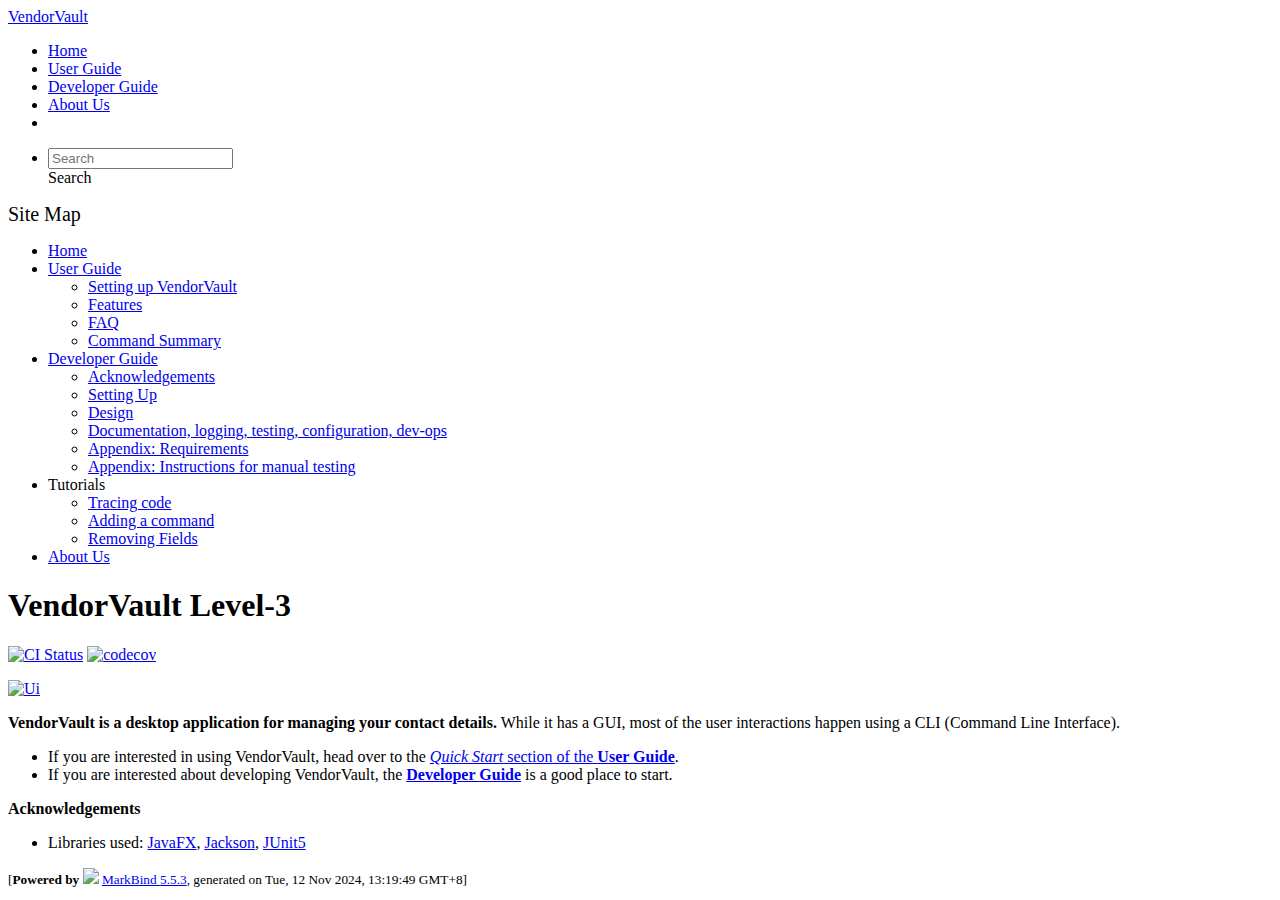
==== index.html @ df158e00 "deploy: a2bcbc395d2773093d95a75111247f05d6d9c224" ====
<!DOCTYPE html>
<html>
<head>
    <meta charset="utf-8">
    <meta http-equiv="X-UA-Compatible" content="IE=edge">
    <meta name="generator" content="MarkBind 5.5.3">
    <meta name="viewport" content="width=device-width, initial-scale=1"><title>VendorVault - AddressBook Level-3</title> <link rel="stylesheet" href="/tp/markbind/css/bootstrap.min.css"> <link rel="stylesheet" href="/tp/markbind/fontawesome/css/all.min.css"> <link rel="stylesheet" href="/tp/markbind/glyphicons/css/bootstrap-glyphicons.min.css"><link rel="stylesheet" href="/tp/markbind/css/codeblock-light.min.css"><link rel="stylesheet" href="/tp/markbind/css/markbind.min.css"><link rel="stylesheet" href="/tp/plugins/markbind-plugin-anchors/markbind-plugin-anchors.css"><link rel="stylesheet" href="/tp/plugins/markbind-plugin-tree/markbind-plugin-tree.css">
    
  <link rel="stylesheet" href="/tp/stylesheets/main.css">
<link rel="icon" href="/tp/images/SeEduLogo.png"></head>
<script>
  const baseUrl = '/tp'
</script>
<body >
<div id="app" data-server-rendered="true"><header sticky=""><div data-v-7c0fd418><nav class="navbar navbar-expand-md d-print-none navbar-dark bg-dark" data-v-7c0fd418><div class="container-fluid" data-v-7c0fd418><div class="navbar-left" data-v-7c0fd418><a href="/tp/index.html" title="Home" class="navbar-brand" data-v-7c0fd418>VendorVault</a></div> <div class="navbar-default" data-v-7c0fd418><ul class="navbar-nav me-auto mt-2 mt-lg-0" data-v-7c0fd418> <li data-v-7c0fd418><a href="/tp/index.html" class="nav-link" data-v-7c0fd418>Home</a></li> <li data-v-7c0fd418><a href="/tp/UserGuide.html" class="nav-link" data-v-7c0fd418>User Guide</a></li> <li data-v-7c0fd418><a href="/tp/DeveloperGuide.html" class="nav-link" data-v-7c0fd418>Developer Guide</a></li> <li data-v-7c0fd418><a href="/tp/AboutUs.html" class="nav-link" data-v-7c0fd418>About Us</a></li> <li data-v-7c0fd418><a href="https://github.com/se-edu/addressbook-level3" target="_blank" class="nav-link" data-v-7c0fd418><span data-v-7c0fd418><span aria-hidden="true" class="fab fa-github" data-v-7c0fd418></span></span></a></li></ul></div> <ul class="navbar-nav navbar-right" data-v-7c0fd418><li data-v-7c0fd418><form class="navbar-form" data-v-7c0fd418><div class="dropdown" style="position:relative;" data-v-4f6e9aec><input data-bs-toggle="dropdown" type="text" placeholder="Search" autocomplete="off" value="" class="form-control" data-v-4f6e9aec> <div class="form-control placeholder-div-hidden" data-v-4f6e9aec>
      Search
    </div> <ul class="dropdown-menu search-dropdown-menu dropdown-menu-hidden dropdown-menu-end" data-v-4f6e9aec></ul></div></form></li></ul></div></nav> <div class="lower-navbar-container" style="display:none;" data-v-7c0fd418><!----> <!----></div></div></header> <div id="flex-body"><nav id="site-nav" data-v-e6005420><div class="site-nav-top" data-v-e6005420><div class="fw-bold mb-2" style="font-size:1.25rem;" data-v-e6005420>Site Map</div></div> <div class="nav-component slim-scroll" data-v-e6005420><div class="site-nav-root"><ul class="site-nav-list site-nav-list-root" data-v-e6005420><li data-v-e6005420><div onclick="handleSiteNavClick(this)" class="site-nav-default-list-item site-nav-list-item-0" data-v-e6005420><a href="/tp/index.html" data-v-e6005420>Home</a></div></li> <li data-v-e6005420><div onclick="handleSiteNavClick(this)" class="site-nav-default-list-item site-nav-list-item-0" data-v-e6005420><a href="/tp/UserGuide.html" data-v-e6005420>User Guide</a> <div class="site-nav-dropdown-btn-container" data-v-e6005420><i onclick="handleSiteNavClick(this.parentNode.parentNode, false); event.stopPropagation();" class="site-nav-dropdown-btn-icon site-nav-rotate-icon" data-v-e6005420><span aria-hidden="true" class="glyphicon glyphicon-menu-down" data-v-e6005420></span></i></div></div><ul class="site-nav-dropdown-container site-nav-dropdown-container-open site-nav-list" data-v-e6005420><li data-v-e6005420><div onclick="handleSiteNavClick(this)" class="site-nav-default-list-item site-nav-list-item-1" data-v-e6005420><a href="/tp/UserGuide.html#2-setting-up-vendorvault" data-v-e6005420>Setting up VendorVault</a></div></li> <li data-v-e6005420><div onclick="handleSiteNavClick(this)" class="site-nav-default-list-item site-nav-list-item-1" data-v-e6005420><a href="/tp/UserGuide.html#3-features" data-v-e6005420>Features</a></div></li> <li data-v-e6005420><div onclick="handleSiteNavClick(this)" class="site-nav-default-list-item site-nav-list-item-1" data-v-e6005420><a href="/tp/UserGuide.html#5-faq" data-v-e6005420>FAQ</a></div></li> <li data-v-e6005420><div onclick="handleSiteNavClick(this)" class="site-nav-default-list-item site-nav-list-item-1" data-v-e6005420><a href="/tp/UserGuide.html#7-command-summary" data-v-e6005420>Command Summary</a></div></li></ul></li> <li data-v-e6005420><div onclick="handleSiteNavClick(this)" class="site-nav-default-list-item site-nav-list-item-0" data-v-e6005420><a href="/tp/DeveloperGuide.html" data-v-e6005420>Developer Guide</a> <div class="site-nav-dropdown-btn-container" data-v-e6005420><i onclick="handleSiteNavClick(this.parentNode.parentNode, false); event.stopPropagation();" class="site-nav-dropdown-btn-icon site-nav-rotate-icon" data-v-e6005420><span aria-hidden="true" class="glyphicon glyphicon-menu-down" data-v-e6005420></span></i></div></div><ul class="site-nav-dropdown-container site-nav-dropdown-container-open site-nav-list" data-v-e6005420><li data-v-e6005420><div onclick="handleSiteNavClick(this)" class="site-nav-default-list-item site-nav-list-item-1" data-v-e6005420><a href="/tp/DeveloperGuide.html#acknowledgements" data-v-e6005420>Acknowledgements</a></div></li> <li data-v-e6005420><div onclick="handleSiteNavClick(this)" class="site-nav-default-list-item site-nav-list-item-1" data-v-e6005420><a href="/tp/DeveloperGuide.html#setting-up-getting-started" data-v-e6005420>Setting Up</a></div></li> <li data-v-e6005420><div onclick="handleSiteNavClick(this)" class="site-nav-default-list-item site-nav-list-item-1" data-v-e6005420><a href="/tp/DeveloperGuide.html#design" data-v-e6005420>Design</a></div></li> <li data-v-e6005420><div onclick="handleSiteNavClick(this)" class="site-nav-default-list-item site-nav-list-item-1" data-v-e6005420><a href="/tp/DeveloperGuide.html#documentation-logging-testing-configuration-dev-ops" data-v-e6005420>Documentation, logging, testing, configuration, dev-ops</a></div></li> <li data-v-e6005420><div onclick="handleSiteNavClick(this)" class="site-nav-default-list-item site-nav-list-item-1" data-v-e6005420><a href="/tp/DeveloperGuide.html#appendix-requirements" data-v-e6005420>Appendix: Requirements</a></div></li> <li data-v-e6005420><div onclick="handleSiteNavClick(this)" class="site-nav-default-list-item site-nav-list-item-1" data-v-e6005420><a href="/tp/DeveloperGuide.html#appendix-instructions-for-manual-testing" data-v-e6005420>Appendix: Instructions for manual testing</a></div></li></ul></li> <li data-v-e6005420><div onclick="handleSiteNavClick(this)" class="site-nav-default-list-item site-nav-list-item-0" data-v-e6005420>Tutorials

<div class="site-nav-dropdown-btn-container" data-v-e6005420><i onclick="handleSiteNavClick(this.parentNode.parentNode, false); event.stopPropagation();" class="site-nav-dropdown-btn-icon" data-v-e6005420><span aria-hidden="true" class="glyphicon glyphicon-menu-down" data-v-e6005420></span></i></div></div><ul class="site-nav-dropdown-container site-nav-list" data-v-e6005420><li data-v-e6005420><div onclick="handleSiteNavClick(this)" class="site-nav-default-list-item site-nav-list-item-1" data-v-e6005420><a href="/tp/tutorials/TracingCode.html" data-v-e6005420>Tracing code</a></div></li> <li data-v-e6005420><div onclick="handleSiteNavClick(this)" class="site-nav-default-list-item site-nav-list-item-1" data-v-e6005420><a href="/tp/tutorials/AddRemark.html" data-v-e6005420>Adding a command</a></div></li> <li data-v-e6005420><div onclick="handleSiteNavClick(this)" class="site-nav-default-list-item site-nav-list-item-1" data-v-e6005420><a href="/tp/tutorials/RemovingFields.html" data-v-e6005420>Removing Fields</a></div></li></ul></li> <li data-v-e6005420><div onclick="handleSiteNavClick(this)" class="site-nav-default-list-item site-nav-list-item-0" data-v-e6005420><a href="/tp/AboutUs.html" data-v-e6005420>About Us</a></div></li> <!----></ul></div></div> <!----></nav> <div id="content-wrapper"><h1 id="vendorvault-level-3">VendorVault Level-3<a href="#vendorvault-level-3" onclick="event.stopPropagation()" class="fa fa-anchor"></a></h1> <p><a href="https://github.com/se-edu/addressbook-level3/actions"><img src="https://github.com/se-edu/addressbook-level3/workflows/Java%20CI/badge.svg" alt="CI Status" class="img-fluid"></a> <a href="https://codecov.io/gh/se-edu/addressbook-level3"><img src="https://codecov.io/gh/se-edu/addressbook-level3/branch/master/graph/badge.svg" alt="codecov" class="img-fluid"></a></p> <p><a href="/tp/images/Ui.png" target="_self"><img src="/tp/images/Ui.png" alt="Ui" class="img-fluid"></a></p> <p><strong>VendorVault is a desktop application for managing your contact details.</strong> While it has a GUI, most of the user interactions happen using a CLI (Command Line Interface).</p> <ul><li>If you are interested in using VendorVault, head over to the <a href="/tp/UserGuide.html#quick-start"><em>Quick Start</em> section of the <strong>User Guide</strong></a>.</li> <li>If you are interested about developing VendorVault, the <a href="/tp/DeveloperGuide.html"><strong>Developer Guide</strong></a> is a good place to start.</li></ul> <p><strong>Acknowledgements</strong></p> <ul><li>Libraries used: <a href="https://openjfx.io/">JavaFX</a>, <a href="https://github.com/FasterXML/jackson">Jackson</a>, <a href="https://github.com/junit-team/junit5">JUnit5</a></li></ul></div> <nav id="page-nav" data-v-e6005420><div class="nav-component slim-scroll" data-v-e6005420></div> <!----></nav> <div aria-hidden="true" class="scroll-top-button fa-lg d-print-none" style="display:none;bottom:2%;right:2%;position:fixed;"><i class="fas fa-arrow-circle-up"></i></div></div> <footer><div class="text-center"><small>[<span><strong>Powered by</strong></span> <img src="https://markbind.org/favicon.ico" width="30"> <a href="https://markbind.org/">MarkBind 5.5.3</a>, generated on Tue, 12 Nov 2024, 13:19:49 GMT+8]</small></div></footer></div>
</body><script src="/tp/markbind/js/bootstrap-utility.min.js"></script>
<script src="/tp/markbind/js/polyfill.min.js"></script>
<script src="/tp/markbind/js/vue.min.js"></script>
<script src="/tp/markbind/js/markbind.min.js"></script>
<script src="index.page-vue-render.js"></script>
<script>
  MarkBind.setupWithSearch()
</script>
</html>
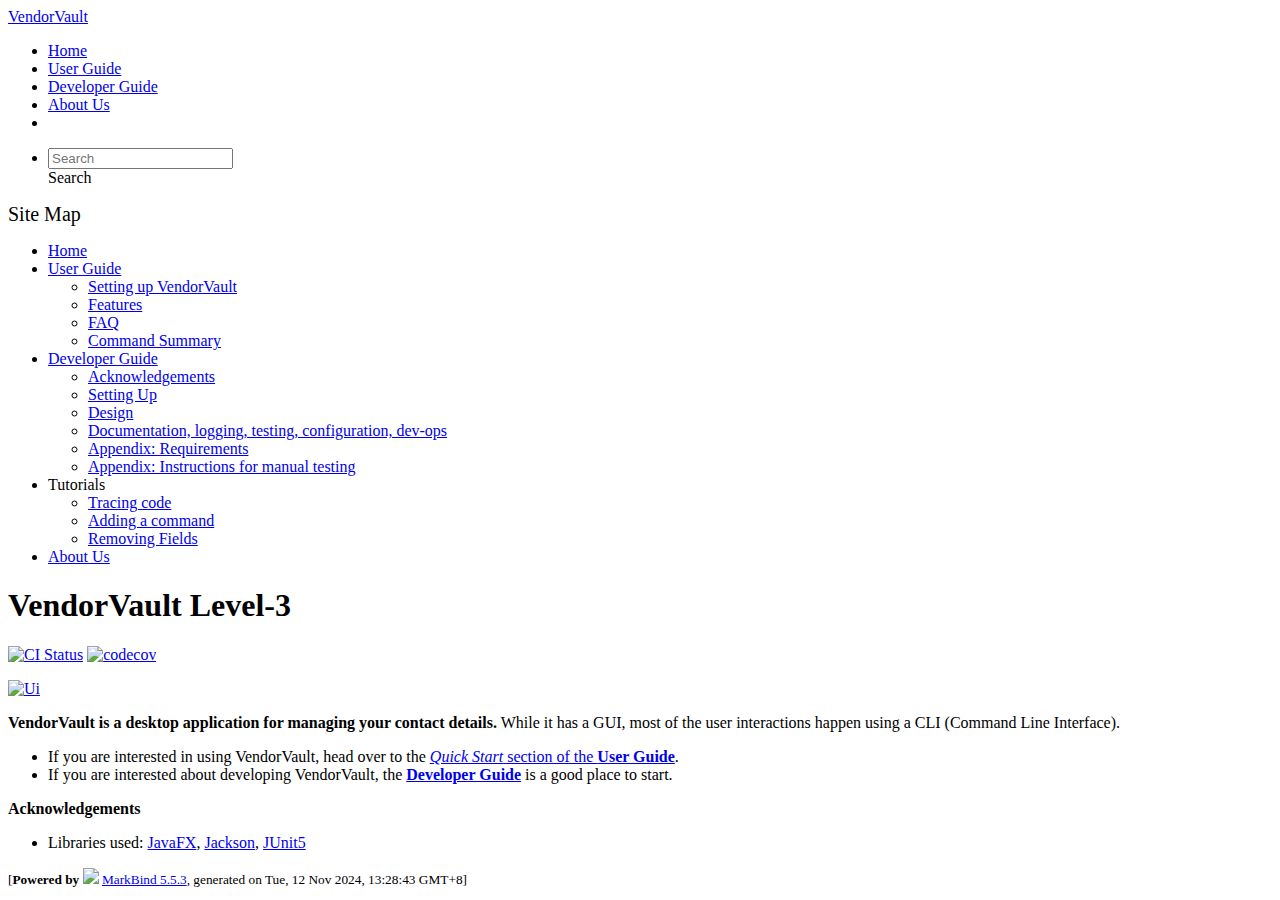
==== commit 161388eb: "deploy: 690d7159a7c18fef565a18fb4f7d1b588a39064b" ====
--- a/index.html
+++ b/index.html
@@ -16,7 +16,7 @@
       Search
     </div> <ul class="dropdown-menu search-dropdown-menu dropdown-menu-hidden dropdown-menu-end" data-v-4f6e9aec></ul></div></form></li></ul></div></nav> <div class="lower-navbar-container" style="display:none;" data-v-7c0fd418><!----> <!----></div></div></header> <div id="flex-body"><nav id="site-nav" data-v-e6005420><div class="site-nav-top" data-v-e6005420><div class="fw-bold mb-2" style="font-size:1.25rem;" data-v-e6005420>Site Map</div></div> <div class="nav-component slim-scroll" data-v-e6005420><div class="site-nav-root"><ul class="site-nav-list site-nav-list-root" data-v-e6005420><li data-v-e6005420><div onclick="handleSiteNavClick(this)" class="site-nav-default-list-item site-nav-list-item-0" data-v-e6005420><a href="/tp/index.html" data-v-e6005420>Home</a></div></li> <li data-v-e6005420><div onclick="handleSiteNavClick(this)" class="site-nav-default-list-item site-nav-list-item-0" data-v-e6005420><a href="/tp/UserGuide.html" data-v-e6005420>User Guide</a> <div class="site-nav-dropdown-btn-container" data-v-e6005420><i onclick="handleSiteNavClick(this.parentNode.parentNode, false); event.stopPropagation();" class="site-nav-dropdown-btn-icon site-nav-rotate-icon" data-v-e6005420><span aria-hidden="true" class="glyphicon glyphicon-menu-down" data-v-e6005420></span></i></div></div><ul class="site-nav-dropdown-container site-nav-dropdown-container-open site-nav-list" data-v-e6005420><li data-v-e6005420><div onclick="handleSiteNavClick(this)" class="site-nav-default-list-item site-nav-list-item-1" data-v-e6005420><a href="/tp/UserGuide.html#2-setting-up-vendorvault" data-v-e6005420>Setting up VendorVault</a></div></li> <li data-v-e6005420><div onclick="handleSiteNavClick(this)" class="site-nav-default-list-item site-nav-list-item-1" data-v-e6005420><a href="/tp/UserGuide.html#3-features" data-v-e6005420>Features</a></div></li> <li data-v-e6005420><div onclick="handleSiteNavClick(this)" class="site-nav-default-list-item site-nav-list-item-1" data-v-e6005420><a href="/tp/UserGuide.html#5-faq" data-v-e6005420>FAQ</a></div></li> <li data-v-e6005420><div onclick="handleSiteNavClick(this)" class="site-nav-default-list-item site-nav-list-item-1" data-v-e6005420><a href="/tp/UserGuide.html#7-command-summary" data-v-e6005420>Command Summary</a></div></li></ul></li> <li data-v-e6005420><div onclick="handleSiteNavClick(this)" class="site-nav-default-list-item site-nav-list-item-0" data-v-e6005420><a href="/tp/DeveloperGuide.html" data-v-e6005420>Developer Guide</a> <div class="site-nav-dropdown-btn-container" data-v-e6005420><i onclick="handleSiteNavClick(this.parentNode.parentNode, false); event.stopPropagation();" class="site-nav-dropdown-btn-icon site-nav-rotate-icon" data-v-e6005420><span aria-hidden="true" class="glyphicon glyphicon-menu-down" data-v-e6005420></span></i></div></div><ul class="site-nav-dropdown-container site-nav-dropdown-container-open site-nav-list" data-v-e6005420><li data-v-e6005420><div onclick="handleSiteNavClick(this)" class="site-nav-default-list-item site-nav-list-item-1" data-v-e6005420><a href="/tp/DeveloperGuide.html#acknowledgements" data-v-e6005420>Acknowledgements</a></div></li> <li data-v-e6005420><div onclick="handleSiteNavClick(this)" class="site-nav-default-list-item site-nav-list-item-1" data-v-e6005420><a href="/tp/DeveloperGuide.html#setting-up-getting-started" data-v-e6005420>Setting Up</a></div></li> <li data-v-e6005420><div onclick="handleSiteNavClick(this)" class="site-nav-default-list-item site-nav-list-item-1" data-v-e6005420><a href="/tp/DeveloperGuide.html#design" data-v-e6005420>Design</a></div></li> <li data-v-e6005420><div onclick="handleSiteNavClick(this)" class="site-nav-default-list-item site-nav-list-item-1" data-v-e6005420><a href="/tp/DeveloperGuide.html#documentation-logging-testing-configuration-dev-ops" data-v-e6005420>Documentation, logging, testing, configuration, dev-ops</a></div></li> <li data-v-e6005420><div onclick="handleSiteNavClick(this)" class="site-nav-default-list-item site-nav-list-item-1" data-v-e6005420><a href="/tp/DeveloperGuide.html#appendix-requirements" data-v-e6005420>Appendix: Requirements</a></div></li> <li data-v-e6005420><div onclick="handleSiteNavClick(this)" class="site-nav-default-list-item site-nav-list-item-1" data-v-e6005420><a href="/tp/DeveloperGuide.html#appendix-instructions-for-manual-testing" data-v-e6005420>Appendix: Instructions for manual testing</a></div></li></ul></li> <li data-v-e6005420><div onclick="handleSiteNavClick(this)" class="site-nav-default-list-item site-nav-list-item-0" data-v-e6005420>Tutorials
 
-<div class="site-nav-dropdown-btn-container" data-v-e6005420><i onclick="handleSiteNavClick(this.parentNode.parentNode, false); event.stopPropagation();" class="site-nav-dropdown-btn-icon" data-v-e6005420><span aria-hidden="true" class="glyphicon glyphicon-menu-down" data-v-e6005420></span></i></div></div><ul class="site-nav-dropdown-container site-nav-list" data-v-e6005420><li data-v-e6005420><div onclick="handleSiteNavClick(this)" class="site-nav-default-list-item site-nav-list-item-1" data-v-e6005420><a href="/tp/tutorials/TracingCode.html" data-v-e6005420>Tracing code</a></div></li> <li data-v-e6005420><div onclick="handleSiteNavClick(this)" class="site-nav-default-list-item site-nav-list-item-1" data-v-e6005420><a href="/tp/tutorials/AddRemark.html" data-v-e6005420>Adding a command</a></div></li> <li data-v-e6005420><div onclick="handleSiteNavClick(this)" class="site-nav-default-list-item site-nav-list-item-1" data-v-e6005420><a href="/tp/tutorials/RemovingFields.html" data-v-e6005420>Removing Fields</a></div></li></ul></li> <li data-v-e6005420><div onclick="handleSiteNavClick(this)" class="site-nav-default-list-item site-nav-list-item-0" data-v-e6005420><a href="/tp/AboutUs.html" data-v-e6005420>About Us</a></div></li> <!----></ul></div></div> <!----></nav> <div id="content-wrapper"><h1 id="vendorvault-level-3">VendorVault Level-3<a href="#vendorvault-level-3" onclick="event.stopPropagation()" class="fa fa-anchor"></a></h1> <p><a href="https://github.com/se-edu/addressbook-level3/actions"><img src="https://github.com/se-edu/addressbook-level3/workflows/Java%20CI/badge.svg" alt="CI Status" class="img-fluid"></a> <a href="https://codecov.io/gh/se-edu/addressbook-level3"><img src="https://codecov.io/gh/se-edu/addressbook-level3/branch/master/graph/badge.svg" alt="codecov" class="img-fluid"></a></p> <p><a href="/tp/images/Ui.png" target="_self"><img src="/tp/images/Ui.png" alt="Ui" class="img-fluid"></a></p> <p><strong>VendorVault is a desktop application for managing your contact details.</strong> While it has a GUI, most of the user interactions happen using a CLI (Command Line Interface).</p> <ul><li>If you are interested in using VendorVault, head over to the <a href="/tp/UserGuide.html#quick-start"><em>Quick Start</em> section of the <strong>User Guide</strong></a>.</li> <li>If you are interested about developing VendorVault, the <a href="/tp/DeveloperGuide.html"><strong>Developer Guide</strong></a> is a good place to start.</li></ul> <p><strong>Acknowledgements</strong></p> <ul><li>Libraries used: <a href="https://openjfx.io/">JavaFX</a>, <a href="https://github.com/FasterXML/jackson">Jackson</a>, <a href="https://github.com/junit-team/junit5">JUnit5</a></li></ul></div> <nav id="page-nav" data-v-e6005420><div class="nav-component slim-scroll" data-v-e6005420></div> <!----></nav> <div aria-hidden="true" class="scroll-top-button fa-lg d-print-none" style="display:none;bottom:2%;right:2%;position:fixed;"><i class="fas fa-arrow-circle-up"></i></div></div> <footer><div class="text-center"><small>[<span><strong>Powered by</strong></span> <img src="https://markbind.org/favicon.ico" width="30"> <a href="https://markbind.org/">MarkBind 5.5.3</a>, generated on Tue, 12 Nov 2024, 13:19:49 GMT+8]</small></div></footer></div>
+<div class="site-nav-dropdown-btn-container" data-v-e6005420><i onclick="handleSiteNavClick(this.parentNode.parentNode, false); event.stopPropagation();" class="site-nav-dropdown-btn-icon" data-v-e6005420><span aria-hidden="true" class="glyphicon glyphicon-menu-down" data-v-e6005420></span></i></div></div><ul class="site-nav-dropdown-container site-nav-list" data-v-e6005420><li data-v-e6005420><div onclick="handleSiteNavClick(this)" class="site-nav-default-list-item site-nav-list-item-1" data-v-e6005420><a href="/tp/tutorials/TracingCode.html" data-v-e6005420>Tracing code</a></div></li> <li data-v-e6005420><div onclick="handleSiteNavClick(this)" class="site-nav-default-list-item site-nav-list-item-1" data-v-e6005420><a href="/tp/tutorials/AddRemark.html" data-v-e6005420>Adding a command</a></div></li> <li data-v-e6005420><div onclick="handleSiteNavClick(this)" class="site-nav-default-list-item site-nav-list-item-1" data-v-e6005420><a href="/tp/tutorials/RemovingFields.html" data-v-e6005420>Removing Fields</a></div></li></ul></li> <li data-v-e6005420><div onclick="handleSiteNavClick(this)" class="site-nav-default-list-item site-nav-list-item-0" data-v-e6005420><a href="/tp/AboutUs.html" data-v-e6005420>About Us</a></div></li> <!----></ul></div></div> <!----></nav> <div id="content-wrapper"><h1 id="vendorvault-level-3">VendorVault Level-3<a href="#vendorvault-level-3" onclick="event.stopPropagation()" class="fa fa-anchor"></a></h1> <p><a href="https://github.com/se-edu/addressbook-level3/actions"><img src="https://github.com/se-edu/addressbook-level3/workflows/Java%20CI/badge.svg" alt="CI Status" class="img-fluid"></a> <a href="https://codecov.io/gh/se-edu/addressbook-level3"><img src="https://codecov.io/gh/se-edu/addressbook-level3/branch/master/graph/badge.svg" alt="codecov" class="img-fluid"></a></p> <p><a href="/tp/images/Ui.png" target="_self"><img src="/tp/images/Ui.png" alt="Ui" class="img-fluid"></a></p> <p><strong>VendorVault is a desktop application for managing your contact details.</strong> While it has a GUI, most of the user interactions happen using a CLI (Command Line Interface).</p> <ul><li>If you are interested in using VendorVault, head over to the <a href="/tp/UserGuide.html#quick-start"><em>Quick Start</em> section of the <strong>User Guide</strong></a>.</li> <li>If you are interested about developing VendorVault, the <a href="/tp/DeveloperGuide.html"><strong>Developer Guide</strong></a> is a good place to start.</li></ul> <p><strong>Acknowledgements</strong></p> <ul><li>Libraries used: <a href="https://openjfx.io/">JavaFX</a>, <a href="https://github.com/FasterXML/jackson">Jackson</a>, <a href="https://github.com/junit-team/junit5">JUnit5</a></li></ul></div> <nav id="page-nav" data-v-e6005420><div class="nav-component slim-scroll" data-v-e6005420></div> <!----></nav> <div aria-hidden="true" class="scroll-top-button fa-lg d-print-none" style="display:none;bottom:2%;right:2%;position:fixed;"><i class="fas fa-arrow-circle-up"></i></div></div> <footer><div class="text-center"><small>[<span><strong>Powered by</strong></span> <img src="https://markbind.org/favicon.ico" width="30"> <a href="https://markbind.org/">MarkBind 5.5.3</a>, generated on Tue, 12 Nov 2024, 13:28:43 GMT+8]</small></div></footer></div>
 </body><script src="/tp/markbind/js/bootstrap-utility.min.js"></script>
 <script src="/tp/markbind/js/polyfill.min.js"></script>
 <script src="/tp/markbind/js/vue.min.js"></script>
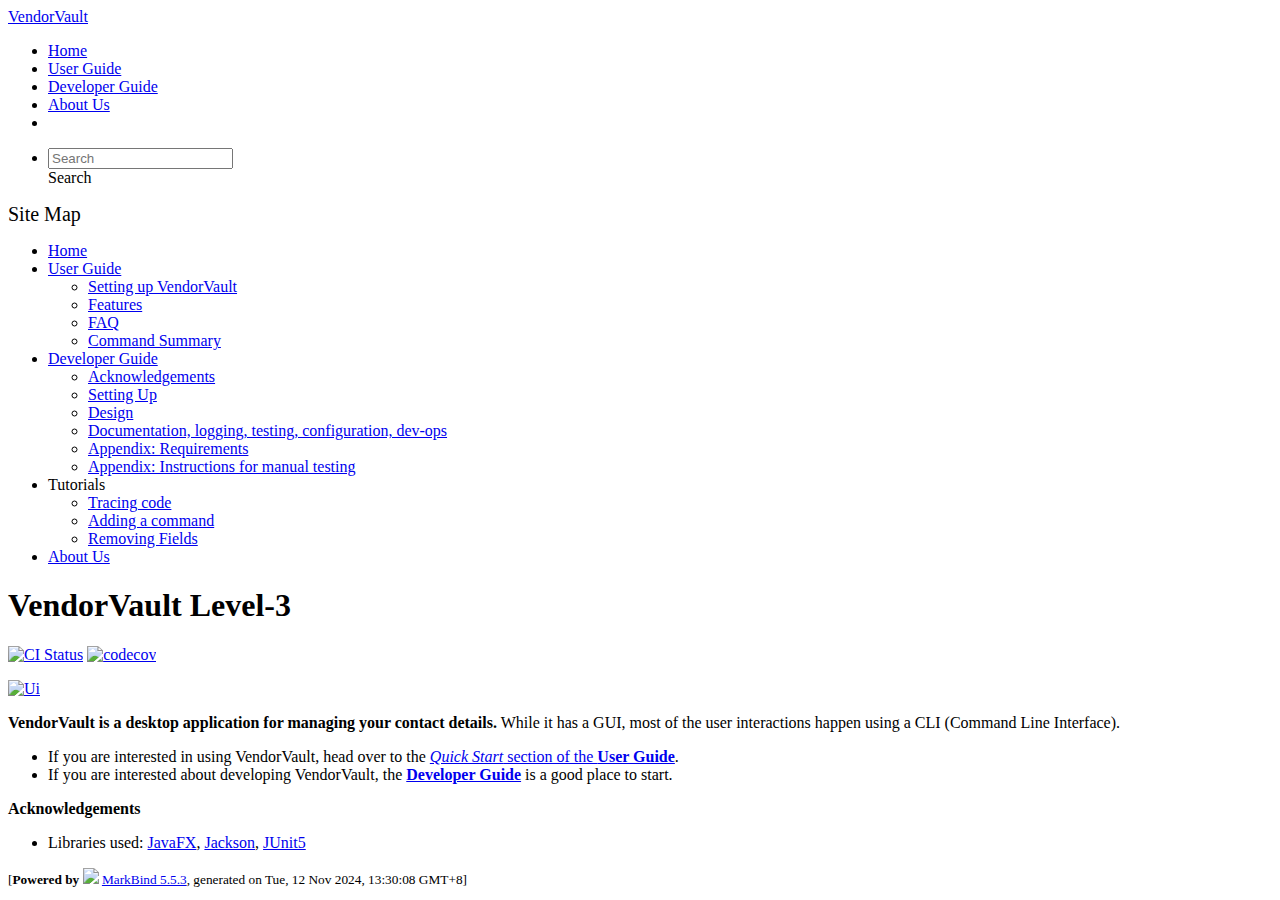
==== commit ceaca5f1: "deploy: f49a5b63d08286e8751bbe943634cc6e3715113e" ====
--- a/index.html
+++ b/index.html
@@ -16,7 +16,7 @@
       Search
     </div> <ul class="dropdown-menu search-dropdown-menu dropdown-menu-hidden dropdown-menu-end" data-v-4f6e9aec></ul></div></form></li></ul></div></nav> <div class="lower-navbar-container" style="display:none;" data-v-7c0fd418><!----> <!----></div></div></header> <div id="flex-body"><nav id="site-nav" data-v-e6005420><div class="site-nav-top" data-v-e6005420><div class="fw-bold mb-2" style="font-size:1.25rem;" data-v-e6005420>Site Map</div></div> <div class="nav-component slim-scroll" data-v-e6005420><div class="site-nav-root"><ul class="site-nav-list site-nav-list-root" data-v-e6005420><li data-v-e6005420><div onclick="handleSiteNavClick(this)" class="site-nav-default-list-item site-nav-list-item-0" data-v-e6005420><a href="/tp/index.html" data-v-e6005420>Home</a></div></li> <li data-v-e6005420><div onclick="handleSiteNavClick(this)" class="site-nav-default-list-item site-nav-list-item-0" data-v-e6005420><a href="/tp/UserGuide.html" data-v-e6005420>User Guide</a> <div class="site-nav-dropdown-btn-container" data-v-e6005420><i onclick="handleSiteNavClick(this.parentNode.parentNode, false); event.stopPropagation();" class="site-nav-dropdown-btn-icon site-nav-rotate-icon" data-v-e6005420><span aria-hidden="true" class="glyphicon glyphicon-menu-down" data-v-e6005420></span></i></div></div><ul class="site-nav-dropdown-container site-nav-dropdown-container-open site-nav-list" data-v-e6005420><li data-v-e6005420><div onclick="handleSiteNavClick(this)" class="site-nav-default-list-item site-nav-list-item-1" data-v-e6005420><a href="/tp/UserGuide.html#2-setting-up-vendorvault" data-v-e6005420>Setting up VendorVault</a></div></li> <li data-v-e6005420><div onclick="handleSiteNavClick(this)" class="site-nav-default-list-item site-nav-list-item-1" data-v-e6005420><a href="/tp/UserGuide.html#3-features" data-v-e6005420>Features</a></div></li> <li data-v-e6005420><div onclick="handleSiteNavClick(this)" class="site-nav-default-list-item site-nav-list-item-1" data-v-e6005420><a href="/tp/UserGuide.html#5-faq" data-v-e6005420>FAQ</a></div></li> <li data-v-e6005420><div onclick="handleSiteNavClick(this)" class="site-nav-default-list-item site-nav-list-item-1" data-v-e6005420><a href="/tp/UserGuide.html#7-command-summary" data-v-e6005420>Command Summary</a></div></li></ul></li> <li data-v-e6005420><div onclick="handleSiteNavClick(this)" class="site-nav-default-list-item site-nav-list-item-0" data-v-e6005420><a href="/tp/DeveloperGuide.html" data-v-e6005420>Developer Guide</a> <div class="site-nav-dropdown-btn-container" data-v-e6005420><i onclick="handleSiteNavClick(this.parentNode.parentNode, false); event.stopPropagation();" class="site-nav-dropdown-btn-icon site-nav-rotate-icon" data-v-e6005420><span aria-hidden="true" class="glyphicon glyphicon-menu-down" data-v-e6005420></span></i></div></div><ul class="site-nav-dropdown-container site-nav-dropdown-container-open site-nav-list" data-v-e6005420><li data-v-e6005420><div onclick="handleSiteNavClick(this)" class="site-nav-default-list-item site-nav-list-item-1" data-v-e6005420><a href="/tp/DeveloperGuide.html#acknowledgements" data-v-e6005420>Acknowledgements</a></div></li> <li data-v-e6005420><div onclick="handleSiteNavClick(this)" class="site-nav-default-list-item site-nav-list-item-1" data-v-e6005420><a href="/tp/DeveloperGuide.html#setting-up-getting-started" data-v-e6005420>Setting Up</a></div></li> <li data-v-e6005420><div onclick="handleSiteNavClick(this)" class="site-nav-default-list-item site-nav-list-item-1" data-v-e6005420><a href="/tp/DeveloperGuide.html#design" data-v-e6005420>Design</a></div></li> <li data-v-e6005420><div onclick="handleSiteNavClick(this)" class="site-nav-default-list-item site-nav-list-item-1" data-v-e6005420><a href="/tp/DeveloperGuide.html#documentation-logging-testing-configuration-dev-ops" data-v-e6005420>Documentation, logging, testing, configuration, dev-ops</a></div></li> <li data-v-e6005420><div onclick="handleSiteNavClick(this)" class="site-nav-default-list-item site-nav-list-item-1" data-v-e6005420><a href="/tp/DeveloperGuide.html#appendix-requirements" data-v-e6005420>Appendix: Requirements</a></div></li> <li data-v-e6005420><div onclick="handleSiteNavClick(this)" class="site-nav-default-list-item site-nav-list-item-1" data-v-e6005420><a href="/tp/DeveloperGuide.html#appendix-instructions-for-manual-testing" data-v-e6005420>Appendix: Instructions for manual testing</a></div></li></ul></li> <li data-v-e6005420><div onclick="handleSiteNavClick(this)" class="site-nav-default-list-item site-nav-list-item-0" data-v-e6005420>Tutorials
 
-<div class="site-nav-dropdown-btn-container" data-v-e6005420><i onclick="handleSiteNavClick(this.parentNode.parentNode, false); event.stopPropagation();" class="site-nav-dropdown-btn-icon" data-v-e6005420><span aria-hidden="true" class="glyphicon glyphicon-menu-down" data-v-e6005420></span></i></div></div><ul class="site-nav-dropdown-container site-nav-list" data-v-e6005420><li data-v-e6005420><div onclick="handleSiteNavClick(this)" class="site-nav-default-list-item site-nav-list-item-1" data-v-e6005420><a href="/tp/tutorials/TracingCode.html" data-v-e6005420>Tracing code</a></div></li> <li data-v-e6005420><div onclick="handleSiteNavClick(this)" class="site-nav-default-list-item site-nav-list-item-1" data-v-e6005420><a href="/tp/tutorials/AddRemark.html" data-v-e6005420>Adding a command</a></div></li> <li data-v-e6005420><div onclick="handleSiteNavClick(this)" class="site-nav-default-list-item site-nav-list-item-1" data-v-e6005420><a href="/tp/tutorials/RemovingFields.html" data-v-e6005420>Removing Fields</a></div></li></ul></li> <li data-v-e6005420><div onclick="handleSiteNavClick(this)" class="site-nav-default-list-item site-nav-list-item-0" data-v-e6005420><a href="/tp/AboutUs.html" data-v-e6005420>About Us</a></div></li> <!----></ul></div></div> <!----></nav> <div id="content-wrapper"><h1 id="vendorvault-level-3">VendorVault Level-3<a href="#vendorvault-level-3" onclick="event.stopPropagation()" class="fa fa-anchor"></a></h1> <p><a href="https://github.com/se-edu/addressbook-level3/actions"><img src="https://github.com/se-edu/addressbook-level3/workflows/Java%20CI/badge.svg" alt="CI Status" class="img-fluid"></a> <a href="https://codecov.io/gh/se-edu/addressbook-level3"><img src="https://codecov.io/gh/se-edu/addressbook-level3/branch/master/graph/badge.svg" alt="codecov" class="img-fluid"></a></p> <p><a href="/tp/images/Ui.png" target="_self"><img src="/tp/images/Ui.png" alt="Ui" class="img-fluid"></a></p> <p><strong>VendorVault is a desktop application for managing your contact details.</strong> While it has a GUI, most of the user interactions happen using a CLI (Command Line Interface).</p> <ul><li>If you are interested in using VendorVault, head over to the <a href="/tp/UserGuide.html#quick-start"><em>Quick Start</em> section of the <strong>User Guide</strong></a>.</li> <li>If you are interested about developing VendorVault, the <a href="/tp/DeveloperGuide.html"><strong>Developer Guide</strong></a> is a good place to start.</li></ul> <p><strong>Acknowledgements</strong></p> <ul><li>Libraries used: <a href="https://openjfx.io/">JavaFX</a>, <a href="https://github.com/FasterXML/jackson">Jackson</a>, <a href="https://github.com/junit-team/junit5">JUnit5</a></li></ul></div> <nav id="page-nav" data-v-e6005420><div class="nav-component slim-scroll" data-v-e6005420></div> <!----></nav> <div aria-hidden="true" class="scroll-top-button fa-lg d-print-none" style="display:none;bottom:2%;right:2%;position:fixed;"><i class="fas fa-arrow-circle-up"></i></div></div> <footer><div class="text-center"><small>[<span><strong>Powered by</strong></span> <img src="https://markbind.org/favicon.ico" width="30"> <a href="https://markbind.org/">MarkBind 5.5.3</a>, generated on Tue, 12 Nov 2024, 13:28:43 GMT+8]</small></div></footer></div>
+<div class="site-nav-dropdown-btn-container" data-v-e6005420><i onclick="handleSiteNavClick(this.parentNode.parentNode, false); event.stopPropagation();" class="site-nav-dropdown-btn-icon" data-v-e6005420><span aria-hidden="true" class="glyphicon glyphicon-menu-down" data-v-e6005420></span></i></div></div><ul class="site-nav-dropdown-container site-nav-list" data-v-e6005420><li data-v-e6005420><div onclick="handleSiteNavClick(this)" class="site-nav-default-list-item site-nav-list-item-1" data-v-e6005420><a href="/tp/tutorials/TracingCode.html" data-v-e6005420>Tracing code</a></div></li> <li data-v-e6005420><div onclick="handleSiteNavClick(this)" class="site-nav-default-list-item site-nav-list-item-1" data-v-e6005420><a href="/tp/tutorials/AddRemark.html" data-v-e6005420>Adding a command</a></div></li> <li data-v-e6005420><div onclick="handleSiteNavClick(this)" class="site-nav-default-list-item site-nav-list-item-1" data-v-e6005420><a href="/tp/tutorials/RemovingFields.html" data-v-e6005420>Removing Fields</a></div></li></ul></li> <li data-v-e6005420><div onclick="handleSiteNavClick(this)" class="site-nav-default-list-item site-nav-list-item-0" data-v-e6005420><a href="/tp/AboutUs.html" data-v-e6005420>About Us</a></div></li> <!----></ul></div></div> <!----></nav> <div id="content-wrapper"><h1 id="vendorvault-level-3">VendorVault Level-3<a href="#vendorvault-level-3" onclick="event.stopPropagation()" class="fa fa-anchor"></a></h1> <p><a href="https://github.com/se-edu/addressbook-level3/actions"><img src="https://github.com/se-edu/addressbook-level3/workflows/Java%20CI/badge.svg" alt="CI Status" class="img-fluid"></a> <a href="https://codecov.io/gh/se-edu/addressbook-level3"><img src="https://codecov.io/gh/se-edu/addressbook-level3/branch/master/graph/badge.svg" alt="codecov" class="img-fluid"></a></p> <p><a href="/tp/images/Ui.png" target="_self"><img src="/tp/images/Ui.png" alt="Ui" class="img-fluid"></a></p> <p><strong>VendorVault is a desktop application for managing your contact details.</strong> While it has a GUI, most of the user interactions happen using a CLI (Command Line Interface).</p> <ul><li>If you are interested in using VendorVault, head over to the <a href="/tp/UserGuide.html#quick-start"><em>Quick Start</em> section of the <strong>User Guide</strong></a>.</li> <li>If you are interested about developing VendorVault, the <a href="/tp/DeveloperGuide.html"><strong>Developer Guide</strong></a> is a good place to start.</li></ul> <p><strong>Acknowledgements</strong></p> <ul><li>Libraries used: <a href="https://openjfx.io/">JavaFX</a>, <a href="https://github.com/FasterXML/jackson">Jackson</a>, <a href="https://github.com/junit-team/junit5">JUnit5</a></li></ul></div> <nav id="page-nav" data-v-e6005420><div class="nav-component slim-scroll" data-v-e6005420></div> <!----></nav> <div aria-hidden="true" class="scroll-top-button fa-lg d-print-none" style="display:none;bottom:2%;right:2%;position:fixed;"><i class="fas fa-arrow-circle-up"></i></div></div> <footer><div class="text-center"><small>[<span><strong>Powered by</strong></span> <img src="https://markbind.org/favicon.ico" width="30"> <a href="https://markbind.org/">MarkBind 5.5.3</a>, generated on Tue, 12 Nov 2024, 13:30:08 GMT+8]</small></div></footer></div>
 </body><script src="/tp/markbind/js/bootstrap-utility.min.js"></script>
 <script src="/tp/markbind/js/polyfill.min.js"></script>
 <script src="/tp/markbind/js/vue.min.js"></script>
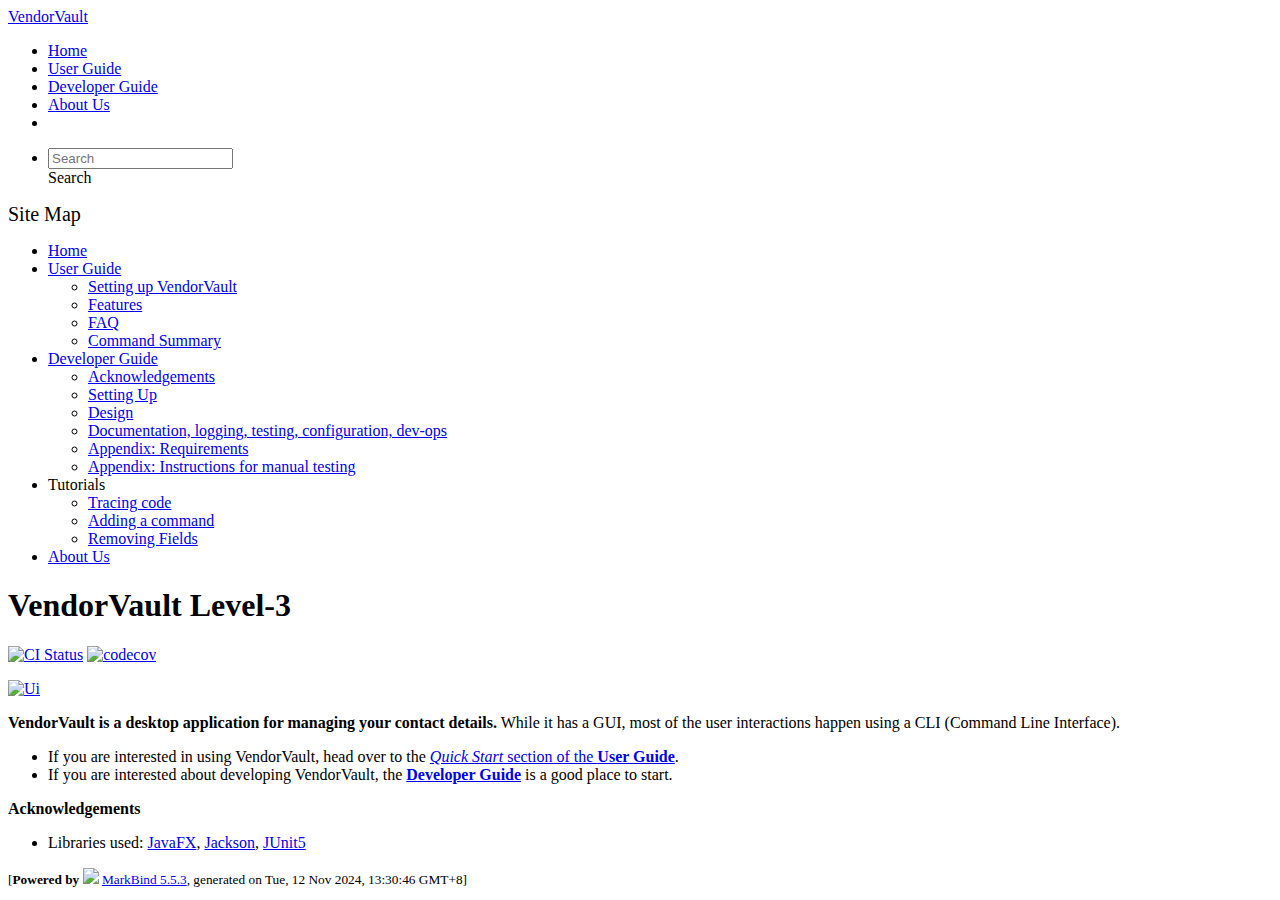
==== commit c4f6a33b: "deploy: 0742d5182ff990b12bcf72524b07134b6ae534da" ====
--- a/index.html
+++ b/index.html
@@ -16,7 +16,7 @@
       Search
     </div> <ul class="dropdown-menu search-dropdown-menu dropdown-menu-hidden dropdown-menu-end" data-v-4f6e9aec></ul></div></form></li></ul></div></nav> <div class="lower-navbar-container" style="display:none;" data-v-7c0fd418><!----> <!----></div></div></header> <div id="flex-body"><nav id="site-nav" data-v-e6005420><div class="site-nav-top" data-v-e6005420><div class="fw-bold mb-2" style="font-size:1.25rem;" data-v-e6005420>Site Map</div></div> <div class="nav-component slim-scroll" data-v-e6005420><div class="site-nav-root"><ul class="site-nav-list site-nav-list-root" data-v-e6005420><li data-v-e6005420><div onclick="handleSiteNavClick(this)" class="site-nav-default-list-item site-nav-list-item-0" data-v-e6005420><a href="/tp/index.html" data-v-e6005420>Home</a></div></li> <li data-v-e6005420><div onclick="handleSiteNavClick(this)" class="site-nav-default-list-item site-nav-list-item-0" data-v-e6005420><a href="/tp/UserGuide.html" data-v-e6005420>User Guide</a> <div class="site-nav-dropdown-btn-container" data-v-e6005420><i onclick="handleSiteNavClick(this.parentNode.parentNode, false); event.stopPropagation();" class="site-nav-dropdown-btn-icon site-nav-rotate-icon" data-v-e6005420><span aria-hidden="true" class="glyphicon glyphicon-menu-down" data-v-e6005420></span></i></div></div><ul class="site-nav-dropdown-container site-nav-dropdown-container-open site-nav-list" data-v-e6005420><li data-v-e6005420><div onclick="handleSiteNavClick(this)" class="site-nav-default-list-item site-nav-list-item-1" data-v-e6005420><a href="/tp/UserGuide.html#2-setting-up-vendorvault" data-v-e6005420>Setting up VendorVault</a></div></li> <li data-v-e6005420><div onclick="handleSiteNavClick(this)" class="site-nav-default-list-item site-nav-list-item-1" data-v-e6005420><a href="/tp/UserGuide.html#3-features" data-v-e6005420>Features</a></div></li> <li data-v-e6005420><div onclick="handleSiteNavClick(this)" class="site-nav-default-list-item site-nav-list-item-1" data-v-e6005420><a href="/tp/UserGuide.html#5-faq" data-v-e6005420>FAQ</a></div></li> <li data-v-e6005420><div onclick="handleSiteNavClick(this)" class="site-nav-default-list-item site-nav-list-item-1" data-v-e6005420><a href="/tp/UserGuide.html#7-command-summary" data-v-e6005420>Command Summary</a></div></li></ul></li> <li data-v-e6005420><div onclick="handleSiteNavClick(this)" class="site-nav-default-list-item site-nav-list-item-0" data-v-e6005420><a href="/tp/DeveloperGuide.html" data-v-e6005420>Developer Guide</a> <div class="site-nav-dropdown-btn-container" data-v-e6005420><i onclick="handleSiteNavClick(this.parentNode.parentNode, false); event.stopPropagation();" class="site-nav-dropdown-btn-icon site-nav-rotate-icon" data-v-e6005420><span aria-hidden="true" class="glyphicon glyphicon-menu-down" data-v-e6005420></span></i></div></div><ul class="site-nav-dropdown-container site-nav-dropdown-container-open site-nav-list" data-v-e6005420><li data-v-e6005420><div onclick="handleSiteNavClick(this)" class="site-nav-default-list-item site-nav-list-item-1" data-v-e6005420><a href="/tp/DeveloperGuide.html#acknowledgements" data-v-e6005420>Acknowledgements</a></div></li> <li data-v-e6005420><div onclick="handleSiteNavClick(this)" class="site-nav-default-list-item site-nav-list-item-1" data-v-e6005420><a href="/tp/DeveloperGuide.html#setting-up-getting-started" data-v-e6005420>Setting Up</a></div></li> <li data-v-e6005420><div onclick="handleSiteNavClick(this)" class="site-nav-default-list-item site-nav-list-item-1" data-v-e6005420><a href="/tp/DeveloperGuide.html#design" data-v-e6005420>Design</a></div></li> <li data-v-e6005420><div onclick="handleSiteNavClick(this)" class="site-nav-default-list-item site-nav-list-item-1" data-v-e6005420><a href="/tp/DeveloperGuide.html#documentation-logging-testing-configuration-dev-ops" data-v-e6005420>Documentation, logging, testing, configuration, dev-ops</a></div></li> <li data-v-e6005420><div onclick="handleSiteNavClick(this)" class="site-nav-default-list-item site-nav-list-item-1" data-v-e6005420><a href="/tp/DeveloperGuide.html#appendix-requirements" data-v-e6005420>Appendix: Requirements</a></div></li> <li data-v-e6005420><div onclick="handleSiteNavClick(this)" class="site-nav-default-list-item site-nav-list-item-1" data-v-e6005420><a href="/tp/DeveloperGuide.html#appendix-instructions-for-manual-testing" data-v-e6005420>Appendix: Instructions for manual testing</a></div></li></ul></li> <li data-v-e6005420><div onclick="handleSiteNavClick(this)" class="site-nav-default-list-item site-nav-list-item-0" data-v-e6005420>Tutorials
 
-<div class="site-nav-dropdown-btn-container" data-v-e6005420><i onclick="handleSiteNavClick(this.parentNode.parentNode, false); event.stopPropagation();" class="site-nav-dropdown-btn-icon" data-v-e6005420><span aria-hidden="true" class="glyphicon glyphicon-menu-down" data-v-e6005420></span></i></div></div><ul class="site-nav-dropdown-container site-nav-list" data-v-e6005420><li data-v-e6005420><div onclick="handleSiteNavClick(this)" class="site-nav-default-list-item site-nav-list-item-1" data-v-e6005420><a href="/tp/tutorials/TracingCode.html" data-v-e6005420>Tracing code</a></div></li> <li data-v-e6005420><div onclick="handleSiteNavClick(this)" class="site-nav-default-list-item site-nav-list-item-1" data-v-e6005420><a href="/tp/tutorials/AddRemark.html" data-v-e6005420>Adding a command</a></div></li> <li data-v-e6005420><div onclick="handleSiteNavClick(this)" class="site-nav-default-list-item site-nav-list-item-1" data-v-e6005420><a href="/tp/tutorials/RemovingFields.html" data-v-e6005420>Removing Fields</a></div></li></ul></li> <li data-v-e6005420><div onclick="handleSiteNavClick(this)" class="site-nav-default-list-item site-nav-list-item-0" data-v-e6005420><a href="/tp/AboutUs.html" data-v-e6005420>About Us</a></div></li> <!----></ul></div></div> <!----></nav> <div id="content-wrapper"><h1 id="vendorvault-level-3">VendorVault Level-3<a href="#vendorvault-level-3" onclick="event.stopPropagation()" class="fa fa-anchor"></a></h1> <p><a href="https://github.com/se-edu/addressbook-level3/actions"><img src="https://github.com/se-edu/addressbook-level3/workflows/Java%20CI/badge.svg" alt="CI Status" class="img-fluid"></a> <a href="https://codecov.io/gh/se-edu/addressbook-level3"><img src="https://codecov.io/gh/se-edu/addressbook-level3/branch/master/graph/badge.svg" alt="codecov" class="img-fluid"></a></p> <p><a href="/tp/images/Ui.png" target="_self"><img src="/tp/images/Ui.png" alt="Ui" class="img-fluid"></a></p> <p><strong>VendorVault is a desktop application for managing your contact details.</strong> While it has a GUI, most of the user interactions happen using a CLI (Command Line Interface).</p> <ul><li>If you are interested in using VendorVault, head over to the <a href="/tp/UserGuide.html#quick-start"><em>Quick Start</em> section of the <strong>User Guide</strong></a>.</li> <li>If you are interested about developing VendorVault, the <a href="/tp/DeveloperGuide.html"><strong>Developer Guide</strong></a> is a good place to start.</li></ul> <p><strong>Acknowledgements</strong></p> <ul><li>Libraries used: <a href="https://openjfx.io/">JavaFX</a>, <a href="https://github.com/FasterXML/jackson">Jackson</a>, <a href="https://github.com/junit-team/junit5">JUnit5</a></li></ul></div> <nav id="page-nav" data-v-e6005420><div class="nav-component slim-scroll" data-v-e6005420></div> <!----></nav> <div aria-hidden="true" class="scroll-top-button fa-lg d-print-none" style="display:none;bottom:2%;right:2%;position:fixed;"><i class="fas fa-arrow-circle-up"></i></div></div> <footer><div class="text-center"><small>[<span><strong>Powered by</strong></span> <img src="https://markbind.org/favicon.ico" width="30"> <a href="https://markbind.org/">MarkBind 5.5.3</a>, generated on Tue, 12 Nov 2024, 13:30:08 GMT+8]</small></div></footer></div>
+<div class="site-nav-dropdown-btn-container" data-v-e6005420><i onclick="handleSiteNavClick(this.parentNode.parentNode, false); event.stopPropagation();" class="site-nav-dropdown-btn-icon" data-v-e6005420><span aria-hidden="true" class="glyphicon glyphicon-menu-down" data-v-e6005420></span></i></div></div><ul class="site-nav-dropdown-container site-nav-list" data-v-e6005420><li data-v-e6005420><div onclick="handleSiteNavClick(this)" class="site-nav-default-list-item site-nav-list-item-1" data-v-e6005420><a href="/tp/tutorials/TracingCode.html" data-v-e6005420>Tracing code</a></div></li> <li data-v-e6005420><div onclick="handleSiteNavClick(this)" class="site-nav-default-list-item site-nav-list-item-1" data-v-e6005420><a href="/tp/tutorials/AddRemark.html" data-v-e6005420>Adding a command</a></div></li> <li data-v-e6005420><div onclick="handleSiteNavClick(this)" class="site-nav-default-list-item site-nav-list-item-1" data-v-e6005420><a href="/tp/tutorials/RemovingFields.html" data-v-e6005420>Removing Fields</a></div></li></ul></li> <li data-v-e6005420><div onclick="handleSiteNavClick(this)" class="site-nav-default-list-item site-nav-list-item-0" data-v-e6005420><a href="/tp/AboutUs.html" data-v-e6005420>About Us</a></div></li> <!----></ul></div></div> <!----></nav> <div id="content-wrapper"><h1 id="vendorvault-level-3">VendorVault Level-3<a href="#vendorvault-level-3" onclick="event.stopPropagation()" class="fa fa-anchor"></a></h1> <p><a href="https://github.com/se-edu/addressbook-level3/actions"><img src="https://github.com/se-edu/addressbook-level3/workflows/Java%20CI/badge.svg" alt="CI Status" class="img-fluid"></a> <a href="https://codecov.io/gh/se-edu/addressbook-level3"><img src="https://codecov.io/gh/se-edu/addressbook-level3/branch/master/graph/badge.svg" alt="codecov" class="img-fluid"></a></p> <p><a href="/tp/images/Ui.png" target="_self"><img src="/tp/images/Ui.png" alt="Ui" class="img-fluid"></a></p> <p><strong>VendorVault is a desktop application for managing your contact details.</strong> While it has a GUI, most of the user interactions happen using a CLI (Command Line Interface).</p> <ul><li>If you are interested in using VendorVault, head over to the <a href="/tp/UserGuide.html#quick-start"><em>Quick Start</em> section of the <strong>User Guide</strong></a>.</li> <li>If you are interested about developing VendorVault, the <a href="/tp/DeveloperGuide.html"><strong>Developer Guide</strong></a> is a good place to start.</li></ul> <p><strong>Acknowledgements</strong></p> <ul><li>Libraries used: <a href="https://openjfx.io/">JavaFX</a>, <a href="https://github.com/FasterXML/jackson">Jackson</a>, <a href="https://github.com/junit-team/junit5">JUnit5</a></li></ul></div> <nav id="page-nav" data-v-e6005420><div class="nav-component slim-scroll" data-v-e6005420></div> <!----></nav> <div aria-hidden="true" class="scroll-top-button fa-lg d-print-none" style="display:none;bottom:2%;right:2%;position:fixed;"><i class="fas fa-arrow-circle-up"></i></div></div> <footer><div class="text-center"><small>[<span><strong>Powered by</strong></span> <img src="https://markbind.org/favicon.ico" width="30"> <a href="https://markbind.org/">MarkBind 5.5.3</a>, generated on Tue, 12 Nov 2024, 13:30:46 GMT+8]</small></div></footer></div>
 </body><script src="/tp/markbind/js/bootstrap-utility.min.js"></script>
 <script src="/tp/markbind/js/polyfill.min.js"></script>
 <script src="/tp/markbind/js/vue.min.js"></script>
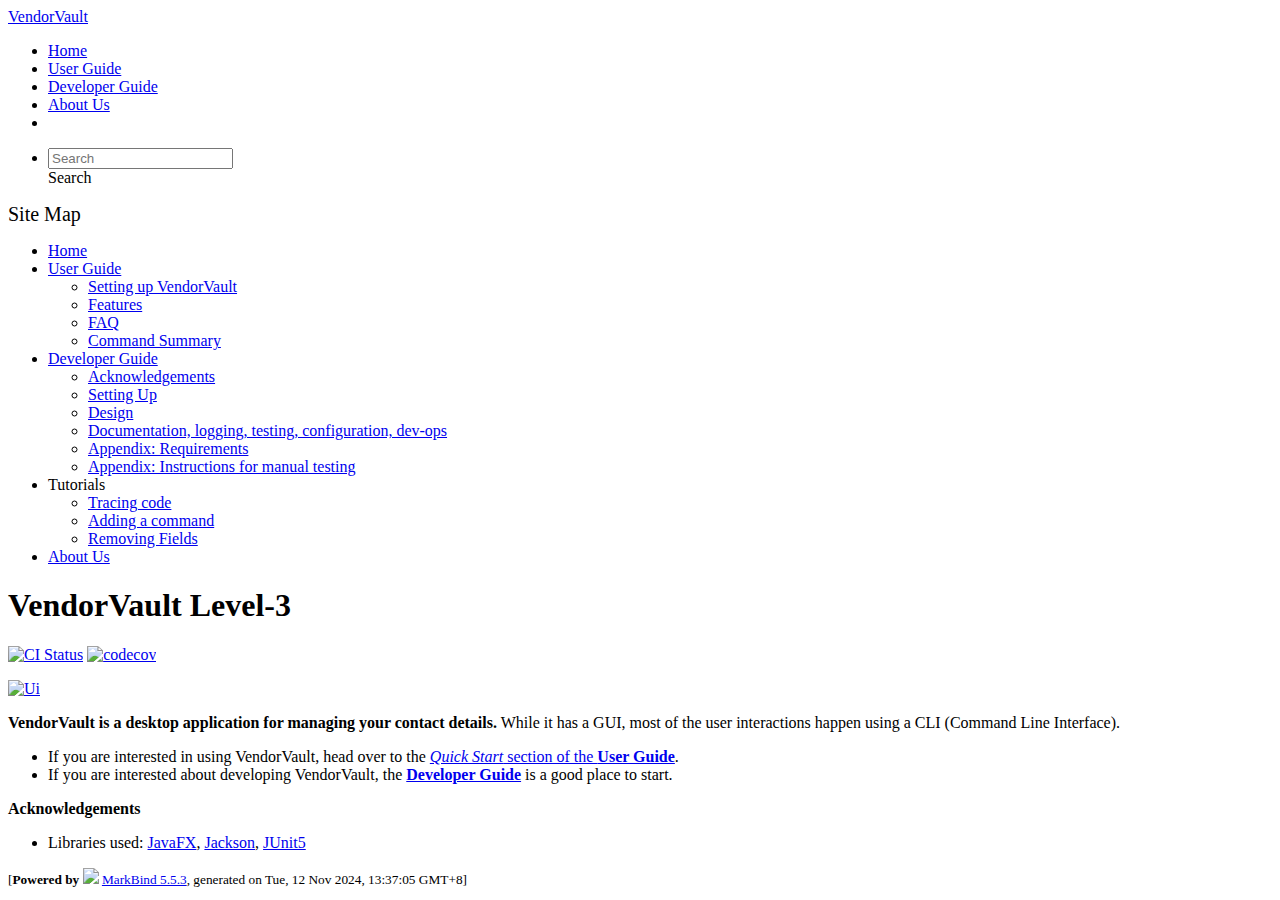
==== commit a32271f9: "deploy: b77f4761367476f1fda66ecaab69681bf68f3179" ====
--- a/index.html
+++ b/index.html
@@ -16,7 +16,7 @@
       Search
     </div> <ul class="dropdown-menu search-dropdown-menu dropdown-menu-hidden dropdown-menu-end" data-v-4f6e9aec></ul></div></form></li></ul></div></nav> <div class="lower-navbar-container" style="display:none;" data-v-7c0fd418><!----> <!----></div></div></header> <div id="flex-body"><nav id="site-nav" data-v-e6005420><div class="site-nav-top" data-v-e6005420><div class="fw-bold mb-2" style="font-size:1.25rem;" data-v-e6005420>Site Map</div></div> <div class="nav-component slim-scroll" data-v-e6005420><div class="site-nav-root"><ul class="site-nav-list site-nav-list-root" data-v-e6005420><li data-v-e6005420><div onclick="handleSiteNavClick(this)" class="site-nav-default-list-item site-nav-list-item-0" data-v-e6005420><a href="/tp/index.html" data-v-e6005420>Home</a></div></li> <li data-v-e6005420><div onclick="handleSiteNavClick(this)" class="site-nav-default-list-item site-nav-list-item-0" data-v-e6005420><a href="/tp/UserGuide.html" data-v-e6005420>User Guide</a> <div class="site-nav-dropdown-btn-container" data-v-e6005420><i onclick="handleSiteNavClick(this.parentNode.parentNode, false); event.stopPropagation();" class="site-nav-dropdown-btn-icon site-nav-rotate-icon" data-v-e6005420><span aria-hidden="true" class="glyphicon glyphicon-menu-down" data-v-e6005420></span></i></div></div><ul class="site-nav-dropdown-container site-nav-dropdown-container-open site-nav-list" data-v-e6005420><li data-v-e6005420><div onclick="handleSiteNavClick(this)" class="site-nav-default-list-item site-nav-list-item-1" data-v-e6005420><a href="/tp/UserGuide.html#2-setting-up-vendorvault" data-v-e6005420>Setting up VendorVault</a></div></li> <li data-v-e6005420><div onclick="handleSiteNavClick(this)" class="site-nav-default-list-item site-nav-list-item-1" data-v-e6005420><a href="/tp/UserGuide.html#3-features" data-v-e6005420>Features</a></div></li> <li data-v-e6005420><div onclick="handleSiteNavClick(this)" class="site-nav-default-list-item site-nav-list-item-1" data-v-e6005420><a href="/tp/UserGuide.html#5-faq" data-v-e6005420>FAQ</a></div></li> <li data-v-e6005420><div onclick="handleSiteNavClick(this)" class="site-nav-default-list-item site-nav-list-item-1" data-v-e6005420><a href="/tp/UserGuide.html#7-command-summary" data-v-e6005420>Command Summary</a></div></li></ul></li> <li data-v-e6005420><div onclick="handleSiteNavClick(this)" class="site-nav-default-list-item site-nav-list-item-0" data-v-e6005420><a href="/tp/DeveloperGuide.html" data-v-e6005420>Developer Guide</a> <div class="site-nav-dropdown-btn-container" data-v-e6005420><i onclick="handleSiteNavClick(this.parentNode.parentNode, false); event.stopPropagation();" class="site-nav-dropdown-btn-icon site-nav-rotate-icon" data-v-e6005420><span aria-hidden="true" class="glyphicon glyphicon-menu-down" data-v-e6005420></span></i></div></div><ul class="site-nav-dropdown-container site-nav-dropdown-container-open site-nav-list" data-v-e6005420><li data-v-e6005420><div onclick="handleSiteNavClick(this)" class="site-nav-default-list-item site-nav-list-item-1" data-v-e6005420><a href="/tp/DeveloperGuide.html#acknowledgements" data-v-e6005420>Acknowledgements</a></div></li> <li data-v-e6005420><div onclick="handleSiteNavClick(this)" class="site-nav-default-list-item site-nav-list-item-1" data-v-e6005420><a href="/tp/DeveloperGuide.html#setting-up-getting-started" data-v-e6005420>Setting Up</a></div></li> <li data-v-e6005420><div onclick="handleSiteNavClick(this)" class="site-nav-default-list-item site-nav-list-item-1" data-v-e6005420><a href="/tp/DeveloperGuide.html#design" data-v-e6005420>Design</a></div></li> <li data-v-e6005420><div onclick="handleSiteNavClick(this)" class="site-nav-default-list-item site-nav-list-item-1" data-v-e6005420><a href="/tp/DeveloperGuide.html#documentation-logging-testing-configuration-dev-ops" data-v-e6005420>Documentation, logging, testing, configuration, dev-ops</a></div></li> <li data-v-e6005420><div onclick="handleSiteNavClick(this)" class="site-nav-default-list-item site-nav-list-item-1" data-v-e6005420><a href="/tp/DeveloperGuide.html#appendix-requirements" data-v-e6005420>Appendix: Requirements</a></div></li> <li data-v-e6005420><div onclick="handleSiteNavClick(this)" class="site-nav-default-list-item site-nav-list-item-1" data-v-e6005420><a href="/tp/DeveloperGuide.html#appendix-instructions-for-manual-testing" data-v-e6005420>Appendix: Instructions for manual testing</a></div></li></ul></li> <li data-v-e6005420><div onclick="handleSiteNavClick(this)" class="site-nav-default-list-item site-nav-list-item-0" data-v-e6005420>Tutorials
 
-<div class="site-nav-dropdown-btn-container" data-v-e6005420><i onclick="handleSiteNavClick(this.parentNode.parentNode, false); event.stopPropagation();" class="site-nav-dropdown-btn-icon" data-v-e6005420><span aria-hidden="true" class="glyphicon glyphicon-menu-down" data-v-e6005420></span></i></div></div><ul class="site-nav-dropdown-container site-nav-list" data-v-e6005420><li data-v-e6005420><div onclick="handleSiteNavClick(this)" class="site-nav-default-list-item site-nav-list-item-1" data-v-e6005420><a href="/tp/tutorials/TracingCode.html" data-v-e6005420>Tracing code</a></div></li> <li data-v-e6005420><div onclick="handleSiteNavClick(this)" class="site-nav-default-list-item site-nav-list-item-1" data-v-e6005420><a href="/tp/tutorials/AddRemark.html" data-v-e6005420>Adding a command</a></div></li> <li data-v-e6005420><div onclick="handleSiteNavClick(this)" class="site-nav-default-list-item site-nav-list-item-1" data-v-e6005420><a href="/tp/tutorials/RemovingFields.html" data-v-e6005420>Removing Fields</a></div></li></ul></li> <li data-v-e6005420><div onclick="handleSiteNavClick(this)" class="site-nav-default-list-item site-nav-list-item-0" data-v-e6005420><a href="/tp/AboutUs.html" data-v-e6005420>About Us</a></div></li> <!----></ul></div></div> <!----></nav> <div id="content-wrapper"><h1 id="vendorvault-level-3">VendorVault Level-3<a href="#vendorvault-level-3" onclick="event.stopPropagation()" class="fa fa-anchor"></a></h1> <p><a href="https://github.com/se-edu/addressbook-level3/actions"><img src="https://github.com/se-edu/addressbook-level3/workflows/Java%20CI/badge.svg" alt="CI Status" class="img-fluid"></a> <a href="https://codecov.io/gh/se-edu/addressbook-level3"><img src="https://codecov.io/gh/se-edu/addressbook-level3/branch/master/graph/badge.svg" alt="codecov" class="img-fluid"></a></p> <p><a href="/tp/images/Ui.png" target="_self"><img src="/tp/images/Ui.png" alt="Ui" class="img-fluid"></a></p> <p><strong>VendorVault is a desktop application for managing your contact details.</strong> While it has a GUI, most of the user interactions happen using a CLI (Command Line Interface).</p> <ul><li>If you are interested in using VendorVault, head over to the <a href="/tp/UserGuide.html#quick-start"><em>Quick Start</em> section of the <strong>User Guide</strong></a>.</li> <li>If you are interested about developing VendorVault, the <a href="/tp/DeveloperGuide.html"><strong>Developer Guide</strong></a> is a good place to start.</li></ul> <p><strong>Acknowledgements</strong></p> <ul><li>Libraries used: <a href="https://openjfx.io/">JavaFX</a>, <a href="https://github.com/FasterXML/jackson">Jackson</a>, <a href="https://github.com/junit-team/junit5">JUnit5</a></li></ul></div> <nav id="page-nav" data-v-e6005420><div class="nav-component slim-scroll" data-v-e6005420></div> <!----></nav> <div aria-hidden="true" class="scroll-top-button fa-lg d-print-none" style="display:none;bottom:2%;right:2%;position:fixed;"><i class="fas fa-arrow-circle-up"></i></div></div> <footer><div class="text-center"><small>[<span><strong>Powered by</strong></span> <img src="https://markbind.org/favicon.ico" width="30"> <a href="https://markbind.org/">MarkBind 5.5.3</a>, generated on Tue, 12 Nov 2024, 13:30:46 GMT+8]</small></div></footer></div>
+<div class="site-nav-dropdown-btn-container" data-v-e6005420><i onclick="handleSiteNavClick(this.parentNode.parentNode, false); event.stopPropagation();" class="site-nav-dropdown-btn-icon" data-v-e6005420><span aria-hidden="true" class="glyphicon glyphicon-menu-down" data-v-e6005420></span></i></div></div><ul class="site-nav-dropdown-container site-nav-list" data-v-e6005420><li data-v-e6005420><div onclick="handleSiteNavClick(this)" class="site-nav-default-list-item site-nav-list-item-1" data-v-e6005420><a href="/tp/tutorials/TracingCode.html" data-v-e6005420>Tracing code</a></div></li> <li data-v-e6005420><div onclick="handleSiteNavClick(this)" class="site-nav-default-list-item site-nav-list-item-1" data-v-e6005420><a href="/tp/tutorials/AddRemark.html" data-v-e6005420>Adding a command</a></div></li> <li data-v-e6005420><div onclick="handleSiteNavClick(this)" class="site-nav-default-list-item site-nav-list-item-1" data-v-e6005420><a href="/tp/tutorials/RemovingFields.html" data-v-e6005420>Removing Fields</a></div></li></ul></li> <li data-v-e6005420><div onclick="handleSiteNavClick(this)" class="site-nav-default-list-item site-nav-list-item-0" data-v-e6005420><a href="/tp/AboutUs.html" data-v-e6005420>About Us</a></div></li> <!----></ul></div></div> <!----></nav> <div id="content-wrapper"><h1 id="vendorvault-level-3">VendorVault Level-3<a href="#vendorvault-level-3" onclick="event.stopPropagation()" class="fa fa-anchor"></a></h1> <p><a href="https://github.com/se-edu/addressbook-level3/actions"><img src="https://github.com/se-edu/addressbook-level3/workflows/Java%20CI/badge.svg" alt="CI Status" class="img-fluid"></a> <a href="https://codecov.io/gh/se-edu/addressbook-level3"><img src="https://codecov.io/gh/se-edu/addressbook-level3/branch/master/graph/badge.svg" alt="codecov" class="img-fluid"></a></p> <p><a href="/tp/images/Ui.png" target="_self"><img src="/tp/images/Ui.png" alt="Ui" class="img-fluid"></a></p> <p><strong>VendorVault is a desktop application for managing your contact details.</strong> While it has a GUI, most of the user interactions happen using a CLI (Command Line Interface).</p> <ul><li>If you are interested in using VendorVault, head over to the <a href="/tp/UserGuide.html#quick-start"><em>Quick Start</em> section of the <strong>User Guide</strong></a>.</li> <li>If you are interested about developing VendorVault, the <a href="/tp/DeveloperGuide.html"><strong>Developer Guide</strong></a> is a good place to start.</li></ul> <p><strong>Acknowledgements</strong></p> <ul><li>Libraries used: <a href="https://openjfx.io/">JavaFX</a>, <a href="https://github.com/FasterXML/jackson">Jackson</a>, <a href="https://github.com/junit-team/junit5">JUnit5</a></li></ul></div> <nav id="page-nav" data-v-e6005420><div class="nav-component slim-scroll" data-v-e6005420></div> <!----></nav> <div aria-hidden="true" class="scroll-top-button fa-lg d-print-none" style="display:none;bottom:2%;right:2%;position:fixed;"><i class="fas fa-arrow-circle-up"></i></div></div> <footer><div class="text-center"><small>[<span><strong>Powered by</strong></span> <img src="https://markbind.org/favicon.ico" width="30"> <a href="https://markbind.org/">MarkBind 5.5.3</a>, generated on Tue, 12 Nov 2024, 13:37:05 GMT+8]</small></div></footer></div>
 </body><script src="/tp/markbind/js/bootstrap-utility.min.js"></script>
 <script src="/tp/markbind/js/polyfill.min.js"></script>
 <script src="/tp/markbind/js/vue.min.js"></script>
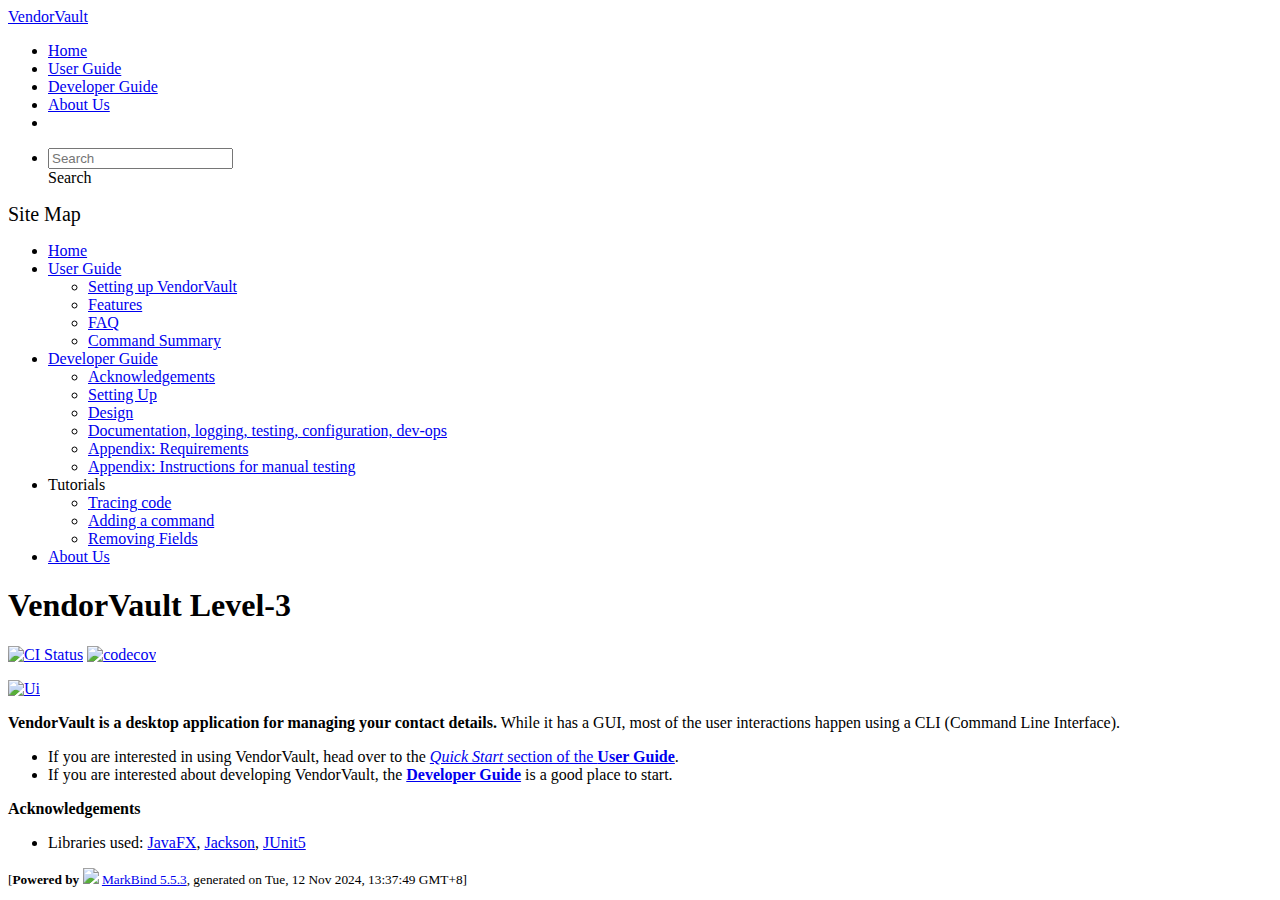
==== commit 7c067b7c: "deploy: fc3df9bb3301bd7280c8269ec11bff81bf830ee3" ====
--- a/index.html
+++ b/index.html
@@ -16,7 +16,7 @@
       Search
     </div> <ul class="dropdown-menu search-dropdown-menu dropdown-menu-hidden dropdown-menu-end" data-v-4f6e9aec></ul></div></form></li></ul></div></nav> <div class="lower-navbar-container" style="display:none;" data-v-7c0fd418><!----> <!----></div></div></header> <div id="flex-body"><nav id="site-nav" data-v-e6005420><div class="site-nav-top" data-v-e6005420><div class="fw-bold mb-2" style="font-size:1.25rem;" data-v-e6005420>Site Map</div></div> <div class="nav-component slim-scroll" data-v-e6005420><div class="site-nav-root"><ul class="site-nav-list site-nav-list-root" data-v-e6005420><li data-v-e6005420><div onclick="handleSiteNavClick(this)" class="site-nav-default-list-item site-nav-list-item-0" data-v-e6005420><a href="/tp/index.html" data-v-e6005420>Home</a></div></li> <li data-v-e6005420><div onclick="handleSiteNavClick(this)" class="site-nav-default-list-item site-nav-list-item-0" data-v-e6005420><a href="/tp/UserGuide.html" data-v-e6005420>User Guide</a> <div class="site-nav-dropdown-btn-container" data-v-e6005420><i onclick="handleSiteNavClick(this.parentNode.parentNode, false); event.stopPropagation();" class="site-nav-dropdown-btn-icon site-nav-rotate-icon" data-v-e6005420><span aria-hidden="true" class="glyphicon glyphicon-menu-down" data-v-e6005420></span></i></div></div><ul class="site-nav-dropdown-container site-nav-dropdown-container-open site-nav-list" data-v-e6005420><li data-v-e6005420><div onclick="handleSiteNavClick(this)" class="site-nav-default-list-item site-nav-list-item-1" data-v-e6005420><a href="/tp/UserGuide.html#2-setting-up-vendorvault" data-v-e6005420>Setting up VendorVault</a></div></li> <li data-v-e6005420><div onclick="handleSiteNavClick(this)" class="site-nav-default-list-item site-nav-list-item-1" data-v-e6005420><a href="/tp/UserGuide.html#3-features" data-v-e6005420>Features</a></div></li> <li data-v-e6005420><div onclick="handleSiteNavClick(this)" class="site-nav-default-list-item site-nav-list-item-1" data-v-e6005420><a href="/tp/UserGuide.html#5-faq" data-v-e6005420>FAQ</a></div></li> <li data-v-e6005420><div onclick="handleSiteNavClick(this)" class="site-nav-default-list-item site-nav-list-item-1" data-v-e6005420><a href="/tp/UserGuide.html#7-command-summary" data-v-e6005420>Command Summary</a></div></li></ul></li> <li data-v-e6005420><div onclick="handleSiteNavClick(this)" class="site-nav-default-list-item site-nav-list-item-0" data-v-e6005420><a href="/tp/DeveloperGuide.html" data-v-e6005420>Developer Guide</a> <div class="site-nav-dropdown-btn-container" data-v-e6005420><i onclick="handleSiteNavClick(this.parentNode.parentNode, false); event.stopPropagation();" class="site-nav-dropdown-btn-icon site-nav-rotate-icon" data-v-e6005420><span aria-hidden="true" class="glyphicon glyphicon-menu-down" data-v-e6005420></span></i></div></div><ul class="site-nav-dropdown-container site-nav-dropdown-container-open site-nav-list" data-v-e6005420><li data-v-e6005420><div onclick="handleSiteNavClick(this)" class="site-nav-default-list-item site-nav-list-item-1" data-v-e6005420><a href="/tp/DeveloperGuide.html#acknowledgements" data-v-e6005420>Acknowledgements</a></div></li> <li data-v-e6005420><div onclick="handleSiteNavClick(this)" class="site-nav-default-list-item site-nav-list-item-1" data-v-e6005420><a href="/tp/DeveloperGuide.html#setting-up-getting-started" data-v-e6005420>Setting Up</a></div></li> <li data-v-e6005420><div onclick="handleSiteNavClick(this)" class="site-nav-default-list-item site-nav-list-item-1" data-v-e6005420><a href="/tp/DeveloperGuide.html#design" data-v-e6005420>Design</a></div></li> <li data-v-e6005420><div onclick="handleSiteNavClick(this)" class="site-nav-default-list-item site-nav-list-item-1" data-v-e6005420><a href="/tp/DeveloperGuide.html#documentation-logging-testing-configuration-dev-ops" data-v-e6005420>Documentation, logging, testing, configuration, dev-ops</a></div></li> <li data-v-e6005420><div onclick="handleSiteNavClick(this)" class="site-nav-default-list-item site-nav-list-item-1" data-v-e6005420><a href="/tp/DeveloperGuide.html#appendix-requirements" data-v-e6005420>Appendix: Requirements</a></div></li> <li data-v-e6005420><div onclick="handleSiteNavClick(this)" class="site-nav-default-list-item site-nav-list-item-1" data-v-e6005420><a href="/tp/DeveloperGuide.html#appendix-instructions-for-manual-testing" data-v-e6005420>Appendix: Instructions for manual testing</a></div></li></ul></li> <li data-v-e6005420><div onclick="handleSiteNavClick(this)" class="site-nav-default-list-item site-nav-list-item-0" data-v-e6005420>Tutorials
 
-<div class="site-nav-dropdown-btn-container" data-v-e6005420><i onclick="handleSiteNavClick(this.parentNode.parentNode, false); event.stopPropagation();" class="site-nav-dropdown-btn-icon" data-v-e6005420><span aria-hidden="true" class="glyphicon glyphicon-menu-down" data-v-e6005420></span></i></div></div><ul class="site-nav-dropdown-container site-nav-list" data-v-e6005420><li data-v-e6005420><div onclick="handleSiteNavClick(this)" class="site-nav-default-list-item site-nav-list-item-1" data-v-e6005420><a href="/tp/tutorials/TracingCode.html" data-v-e6005420>Tracing code</a></div></li> <li data-v-e6005420><div onclick="handleSiteNavClick(this)" class="site-nav-default-list-item site-nav-list-item-1" data-v-e6005420><a href="/tp/tutorials/AddRemark.html" data-v-e6005420>Adding a command</a></div></li> <li data-v-e6005420><div onclick="handleSiteNavClick(this)" class="site-nav-default-list-item site-nav-list-item-1" data-v-e6005420><a href="/tp/tutorials/RemovingFields.html" data-v-e6005420>Removing Fields</a></div></li></ul></li> <li data-v-e6005420><div onclick="handleSiteNavClick(this)" class="site-nav-default-list-item site-nav-list-item-0" data-v-e6005420><a href="/tp/AboutUs.html" data-v-e6005420>About Us</a></div></li> <!----></ul></div></div> <!----></nav> <div id="content-wrapper"><h1 id="vendorvault-level-3">VendorVault Level-3<a href="#vendorvault-level-3" onclick="event.stopPropagation()" class="fa fa-anchor"></a></h1> <p><a href="https://github.com/se-edu/addressbook-level3/actions"><img src="https://github.com/se-edu/addressbook-level3/workflows/Java%20CI/badge.svg" alt="CI Status" class="img-fluid"></a> <a href="https://codecov.io/gh/se-edu/addressbook-level3"><img src="https://codecov.io/gh/se-edu/addressbook-level3/branch/master/graph/badge.svg" alt="codecov" class="img-fluid"></a></p> <p><a href="/tp/images/Ui.png" target="_self"><img src="/tp/images/Ui.png" alt="Ui" class="img-fluid"></a></p> <p><strong>VendorVault is a desktop application for managing your contact details.</strong> While it has a GUI, most of the user interactions happen using a CLI (Command Line Interface).</p> <ul><li>If you are interested in using VendorVault, head over to the <a href="/tp/UserGuide.html#quick-start"><em>Quick Start</em> section of the <strong>User Guide</strong></a>.</li> <li>If you are interested about developing VendorVault, the <a href="/tp/DeveloperGuide.html"><strong>Developer Guide</strong></a> is a good place to start.</li></ul> <p><strong>Acknowledgements</strong></p> <ul><li>Libraries used: <a href="https://openjfx.io/">JavaFX</a>, <a href="https://github.com/FasterXML/jackson">Jackson</a>, <a href="https://github.com/junit-team/junit5">JUnit5</a></li></ul></div> <nav id="page-nav" data-v-e6005420><div class="nav-component slim-scroll" data-v-e6005420></div> <!----></nav> <div aria-hidden="true" class="scroll-top-button fa-lg d-print-none" style="display:none;bottom:2%;right:2%;position:fixed;"><i class="fas fa-arrow-circle-up"></i></div></div> <footer><div class="text-center"><small>[<span><strong>Powered by</strong></span> <img src="https://markbind.org/favicon.ico" width="30"> <a href="https://markbind.org/">MarkBind 5.5.3</a>, generated on Tue, 12 Nov 2024, 13:37:05 GMT+8]</small></div></footer></div>
+<div class="site-nav-dropdown-btn-container" data-v-e6005420><i onclick="handleSiteNavClick(this.parentNode.parentNode, false); event.stopPropagation();" class="site-nav-dropdown-btn-icon" data-v-e6005420><span aria-hidden="true" class="glyphicon glyphicon-menu-down" data-v-e6005420></span></i></div></div><ul class="site-nav-dropdown-container site-nav-list" data-v-e6005420><li data-v-e6005420><div onclick="handleSiteNavClick(this)" class="site-nav-default-list-item site-nav-list-item-1" data-v-e6005420><a href="/tp/tutorials/TracingCode.html" data-v-e6005420>Tracing code</a></div></li> <li data-v-e6005420><div onclick="handleSiteNavClick(this)" class="site-nav-default-list-item site-nav-list-item-1" data-v-e6005420><a href="/tp/tutorials/AddRemark.html" data-v-e6005420>Adding a command</a></div></li> <li data-v-e6005420><div onclick="handleSiteNavClick(this)" class="site-nav-default-list-item site-nav-list-item-1" data-v-e6005420><a href="/tp/tutorials/RemovingFields.html" data-v-e6005420>Removing Fields</a></div></li></ul></li> <li data-v-e6005420><div onclick="handleSiteNavClick(this)" class="site-nav-default-list-item site-nav-list-item-0" data-v-e6005420><a href="/tp/AboutUs.html" data-v-e6005420>About Us</a></div></li> <!----></ul></div></div> <!----></nav> <div id="content-wrapper"><h1 id="vendorvault-level-3">VendorVault Level-3<a href="#vendorvault-level-3" onclick="event.stopPropagation()" class="fa fa-anchor"></a></h1> <p><a href="https://github.com/se-edu/addressbook-level3/actions"><img src="https://github.com/se-edu/addressbook-level3/workflows/Java%20CI/badge.svg" alt="CI Status" class="img-fluid"></a> <a href="https://codecov.io/gh/se-edu/addressbook-level3"><img src="https://codecov.io/gh/se-edu/addressbook-level3/branch/master/graph/badge.svg" alt="codecov" class="img-fluid"></a></p> <p><a href="/tp/images/Ui.png" target="_self"><img src="/tp/images/Ui.png" alt="Ui" class="img-fluid"></a></p> <p><strong>VendorVault is a desktop application for managing your contact details.</strong> While it has a GUI, most of the user interactions happen using a CLI (Command Line Interface).</p> <ul><li>If you are interested in using VendorVault, head over to the <a href="/tp/UserGuide.html#quick-start"><em>Quick Start</em> section of the <strong>User Guide</strong></a>.</li> <li>If you are interested about developing VendorVault, the <a href="/tp/DeveloperGuide.html"><strong>Developer Guide</strong></a> is a good place to start.</li></ul> <p><strong>Acknowledgements</strong></p> <ul><li>Libraries used: <a href="https://openjfx.io/">JavaFX</a>, <a href="https://github.com/FasterXML/jackson">Jackson</a>, <a href="https://github.com/junit-team/junit5">JUnit5</a></li></ul></div> <nav id="page-nav" data-v-e6005420><div class="nav-component slim-scroll" data-v-e6005420></div> <!----></nav> <div aria-hidden="true" class="scroll-top-button fa-lg d-print-none" style="display:none;bottom:2%;right:2%;position:fixed;"><i class="fas fa-arrow-circle-up"></i></div></div> <footer><div class="text-center"><small>[<span><strong>Powered by</strong></span> <img src="https://markbind.org/favicon.ico" width="30"> <a href="https://markbind.org/">MarkBind 5.5.3</a>, generated on Tue, 12 Nov 2024, 13:37:49 GMT+8]</small></div></footer></div>
 </body><script src="/tp/markbind/js/bootstrap-utility.min.js"></script>
 <script src="/tp/markbind/js/polyfill.min.js"></script>
 <script src="/tp/markbind/js/vue.min.js"></script>
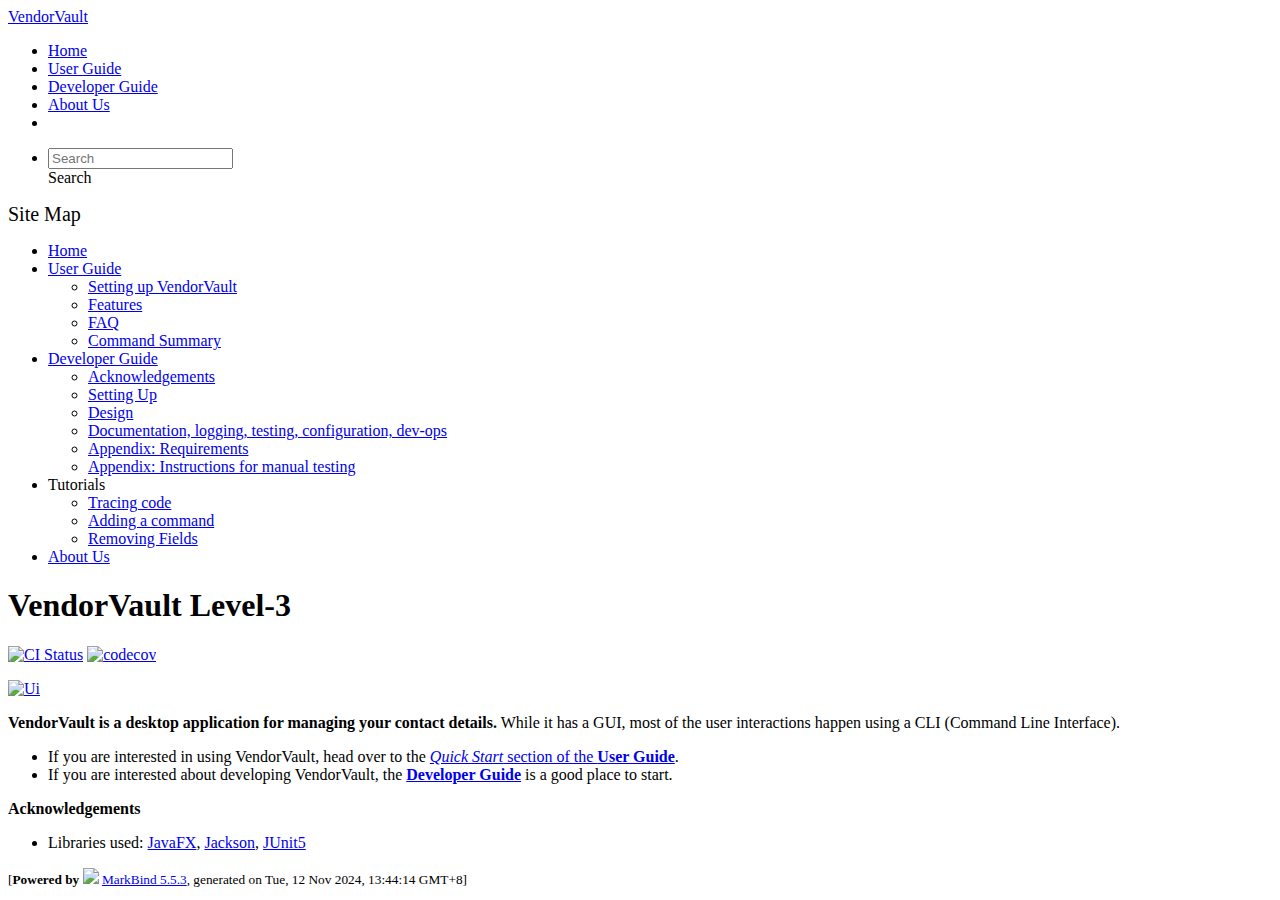
==== commit 0086cb79: "deploy: 0c33da8ae9c1d8e739f24ec480358874cf4ed772" ====
--- a/index.html
+++ b/index.html
@@ -16,7 +16,7 @@
       Search
     </div> <ul class="dropdown-menu search-dropdown-menu dropdown-menu-hidden dropdown-menu-end" data-v-4f6e9aec></ul></div></form></li></ul></div></nav> <div class="lower-navbar-container" style="display:none;" data-v-7c0fd418><!----> <!----></div></div></header> <div id="flex-body"><nav id="site-nav" data-v-e6005420><div class="site-nav-top" data-v-e6005420><div class="fw-bold mb-2" style="font-size:1.25rem;" data-v-e6005420>Site Map</div></div> <div class="nav-component slim-scroll" data-v-e6005420><div class="site-nav-root"><ul class="site-nav-list site-nav-list-root" data-v-e6005420><li data-v-e6005420><div onclick="handleSiteNavClick(this)" class="site-nav-default-list-item site-nav-list-item-0" data-v-e6005420><a href="/tp/index.html" data-v-e6005420>Home</a></div></li> <li data-v-e6005420><div onclick="handleSiteNavClick(this)" class="site-nav-default-list-item site-nav-list-item-0" data-v-e6005420><a href="/tp/UserGuide.html" data-v-e6005420>User Guide</a> <div class="site-nav-dropdown-btn-container" data-v-e6005420><i onclick="handleSiteNavClick(this.parentNode.parentNode, false); event.stopPropagation();" class="site-nav-dropdown-btn-icon site-nav-rotate-icon" data-v-e6005420><span aria-hidden="true" class="glyphicon glyphicon-menu-down" data-v-e6005420></span></i></div></div><ul class="site-nav-dropdown-container site-nav-dropdown-container-open site-nav-list" data-v-e6005420><li data-v-e6005420><div onclick="handleSiteNavClick(this)" class="site-nav-default-list-item site-nav-list-item-1" data-v-e6005420><a href="/tp/UserGuide.html#2-setting-up-vendorvault" data-v-e6005420>Setting up VendorVault</a></div></li> <li data-v-e6005420><div onclick="handleSiteNavClick(this)" class="site-nav-default-list-item site-nav-list-item-1" data-v-e6005420><a href="/tp/UserGuide.html#3-features" data-v-e6005420>Features</a></div></li> <li data-v-e6005420><div onclick="handleSiteNavClick(this)" class="site-nav-default-list-item site-nav-list-item-1" data-v-e6005420><a href="/tp/UserGuide.html#5-faq" data-v-e6005420>FAQ</a></div></li> <li data-v-e6005420><div onclick="handleSiteNavClick(this)" class="site-nav-default-list-item site-nav-list-item-1" data-v-e6005420><a href="/tp/UserGuide.html#7-command-summary" data-v-e6005420>Command Summary</a></div></li></ul></li> <li data-v-e6005420><div onclick="handleSiteNavClick(this)" class="site-nav-default-list-item site-nav-list-item-0" data-v-e6005420><a href="/tp/DeveloperGuide.html" data-v-e6005420>Developer Guide</a> <div class="site-nav-dropdown-btn-container" data-v-e6005420><i onclick="handleSiteNavClick(this.parentNode.parentNode, false); event.stopPropagation();" class="site-nav-dropdown-btn-icon site-nav-rotate-icon" data-v-e6005420><span aria-hidden="true" class="glyphicon glyphicon-menu-down" data-v-e6005420></span></i></div></div><ul class="site-nav-dropdown-container site-nav-dropdown-container-open site-nav-list" data-v-e6005420><li data-v-e6005420><div onclick="handleSiteNavClick(this)" class="site-nav-default-list-item site-nav-list-item-1" data-v-e6005420><a href="/tp/DeveloperGuide.html#acknowledgements" data-v-e6005420>Acknowledgements</a></div></li> <li data-v-e6005420><div onclick="handleSiteNavClick(this)" class="site-nav-default-list-item site-nav-list-item-1" data-v-e6005420><a href="/tp/DeveloperGuide.html#setting-up-getting-started" data-v-e6005420>Setting Up</a></div></li> <li data-v-e6005420><div onclick="handleSiteNavClick(this)" class="site-nav-default-list-item site-nav-list-item-1" data-v-e6005420><a href="/tp/DeveloperGuide.html#design" data-v-e6005420>Design</a></div></li> <li data-v-e6005420><div onclick="handleSiteNavClick(this)" class="site-nav-default-list-item site-nav-list-item-1" data-v-e6005420><a href="/tp/DeveloperGuide.html#documentation-logging-testing-configuration-dev-ops" data-v-e6005420>Documentation, logging, testing, configuration, dev-ops</a></div></li> <li data-v-e6005420><div onclick="handleSiteNavClick(this)" class="site-nav-default-list-item site-nav-list-item-1" data-v-e6005420><a href="/tp/DeveloperGuide.html#appendix-requirements" data-v-e6005420>Appendix: Requirements</a></div></li> <li data-v-e6005420><div onclick="handleSiteNavClick(this)" class="site-nav-default-list-item site-nav-list-item-1" data-v-e6005420><a href="/tp/DeveloperGuide.html#appendix-instructions-for-manual-testing" data-v-e6005420>Appendix: Instructions for manual testing</a></div></li></ul></li> <li data-v-e6005420><div onclick="handleSiteNavClick(this)" class="site-nav-default-list-item site-nav-list-item-0" data-v-e6005420>Tutorials
 
-<div class="site-nav-dropdown-btn-container" data-v-e6005420><i onclick="handleSiteNavClick(this.parentNode.parentNode, false); event.stopPropagation();" class="site-nav-dropdown-btn-icon" data-v-e6005420><span aria-hidden="true" class="glyphicon glyphicon-menu-down" data-v-e6005420></span></i></div></div><ul class="site-nav-dropdown-container site-nav-list" data-v-e6005420><li data-v-e6005420><div onclick="handleSiteNavClick(this)" class="site-nav-default-list-item site-nav-list-item-1" data-v-e6005420><a href="/tp/tutorials/TracingCode.html" data-v-e6005420>Tracing code</a></div></li> <li data-v-e6005420><div onclick="handleSiteNavClick(this)" class="site-nav-default-list-item site-nav-list-item-1" data-v-e6005420><a href="/tp/tutorials/AddRemark.html" data-v-e6005420>Adding a command</a></div></li> <li data-v-e6005420><div onclick="handleSiteNavClick(this)" class="site-nav-default-list-item site-nav-list-item-1" data-v-e6005420><a href="/tp/tutorials/RemovingFields.html" data-v-e6005420>Removing Fields</a></div></li></ul></li> <li data-v-e6005420><div onclick="handleSiteNavClick(this)" class="site-nav-default-list-item site-nav-list-item-0" data-v-e6005420><a href="/tp/AboutUs.html" data-v-e6005420>About Us</a></div></li> <!----></ul></div></div> <!----></nav> <div id="content-wrapper"><h1 id="vendorvault-level-3">VendorVault Level-3<a href="#vendorvault-level-3" onclick="event.stopPropagation()" class="fa fa-anchor"></a></h1> <p><a href="https://github.com/se-edu/addressbook-level3/actions"><img src="https://github.com/se-edu/addressbook-level3/workflows/Java%20CI/badge.svg" alt="CI Status" class="img-fluid"></a> <a href="https://codecov.io/gh/se-edu/addressbook-level3"><img src="https://codecov.io/gh/se-edu/addressbook-level3/branch/master/graph/badge.svg" alt="codecov" class="img-fluid"></a></p> <p><a href="/tp/images/Ui.png" target="_self"><img src="/tp/images/Ui.png" alt="Ui" class="img-fluid"></a></p> <p><strong>VendorVault is a desktop application for managing your contact details.</strong> While it has a GUI, most of the user interactions happen using a CLI (Command Line Interface).</p> <ul><li>If you are interested in using VendorVault, head over to the <a href="/tp/UserGuide.html#quick-start"><em>Quick Start</em> section of the <strong>User Guide</strong></a>.</li> <li>If you are interested about developing VendorVault, the <a href="/tp/DeveloperGuide.html"><strong>Developer Guide</strong></a> is a good place to start.</li></ul> <p><strong>Acknowledgements</strong></p> <ul><li>Libraries used: <a href="https://openjfx.io/">JavaFX</a>, <a href="https://github.com/FasterXML/jackson">Jackson</a>, <a href="https://github.com/junit-team/junit5">JUnit5</a></li></ul></div> <nav id="page-nav" data-v-e6005420><div class="nav-component slim-scroll" data-v-e6005420></div> <!----></nav> <div aria-hidden="true" class="scroll-top-button fa-lg d-print-none" style="display:none;bottom:2%;right:2%;position:fixed;"><i class="fas fa-arrow-circle-up"></i></div></div> <footer><div class="text-center"><small>[<span><strong>Powered by</strong></span> <img src="https://markbind.org/favicon.ico" width="30"> <a href="https://markbind.org/">MarkBind 5.5.3</a>, generated on Tue, 12 Nov 2024, 13:37:49 GMT+8]</small></div></footer></div>
+<div class="site-nav-dropdown-btn-container" data-v-e6005420><i onclick="handleSiteNavClick(this.parentNode.parentNode, false); event.stopPropagation();" class="site-nav-dropdown-btn-icon" data-v-e6005420><span aria-hidden="true" class="glyphicon glyphicon-menu-down" data-v-e6005420></span></i></div></div><ul class="site-nav-dropdown-container site-nav-list" data-v-e6005420><li data-v-e6005420><div onclick="handleSiteNavClick(this)" class="site-nav-default-list-item site-nav-list-item-1" data-v-e6005420><a href="/tp/tutorials/TracingCode.html" data-v-e6005420>Tracing code</a></div></li> <li data-v-e6005420><div onclick="handleSiteNavClick(this)" class="site-nav-default-list-item site-nav-list-item-1" data-v-e6005420><a href="/tp/tutorials/AddRemark.html" data-v-e6005420>Adding a command</a></div></li> <li data-v-e6005420><div onclick="handleSiteNavClick(this)" class="site-nav-default-list-item site-nav-list-item-1" data-v-e6005420><a href="/tp/tutorials/RemovingFields.html" data-v-e6005420>Removing Fields</a></div></li></ul></li> <li data-v-e6005420><div onclick="handleSiteNavClick(this)" class="site-nav-default-list-item site-nav-list-item-0" data-v-e6005420><a href="/tp/AboutUs.html" data-v-e6005420>About Us</a></div></li> <!----></ul></div></div> <!----></nav> <div id="content-wrapper"><h1 id="vendorvault-level-3">VendorVault Level-3<a href="#vendorvault-level-3" onclick="event.stopPropagation()" class="fa fa-anchor"></a></h1> <p><a href="https://github.com/se-edu/addressbook-level3/actions"><img src="https://github.com/se-edu/addressbook-level3/workflows/Java%20CI/badge.svg" alt="CI Status" class="img-fluid"></a> <a href="https://codecov.io/gh/se-edu/addressbook-level3"><img src="https://codecov.io/gh/se-edu/addressbook-level3/branch/master/graph/badge.svg" alt="codecov" class="img-fluid"></a></p> <p><a href="/tp/images/Ui.png" target="_self"><img src="/tp/images/Ui.png" alt="Ui" class="img-fluid"></a></p> <p><strong>VendorVault is a desktop application for managing your contact details.</strong> While it has a GUI, most of the user interactions happen using a CLI (Command Line Interface).</p> <ul><li>If you are interested in using VendorVault, head over to the <a href="/tp/UserGuide.html#quick-start"><em>Quick Start</em> section of the <strong>User Guide</strong></a>.</li> <li>If you are interested about developing VendorVault, the <a href="/tp/DeveloperGuide.html"><strong>Developer Guide</strong></a> is a good place to start.</li></ul> <p><strong>Acknowledgements</strong></p> <ul><li>Libraries used: <a href="https://openjfx.io/">JavaFX</a>, <a href="https://github.com/FasterXML/jackson">Jackson</a>, <a href="https://github.com/junit-team/junit5">JUnit5</a></li></ul></div> <nav id="page-nav" data-v-e6005420><div class="nav-component slim-scroll" data-v-e6005420></div> <!----></nav> <div aria-hidden="true" class="scroll-top-button fa-lg d-print-none" style="display:none;bottom:2%;right:2%;position:fixed;"><i class="fas fa-arrow-circle-up"></i></div></div> <footer><div class="text-center"><small>[<span><strong>Powered by</strong></span> <img src="https://markbind.org/favicon.ico" width="30"> <a href="https://markbind.org/">MarkBind 5.5.3</a>, generated on Tue, 12 Nov 2024, 13:44:14 GMT+8]</small></div></footer></div>
 </body><script src="/tp/markbind/js/bootstrap-utility.min.js"></script>
 <script src="/tp/markbind/js/polyfill.min.js"></script>
 <script src="/tp/markbind/js/vue.min.js"></script>
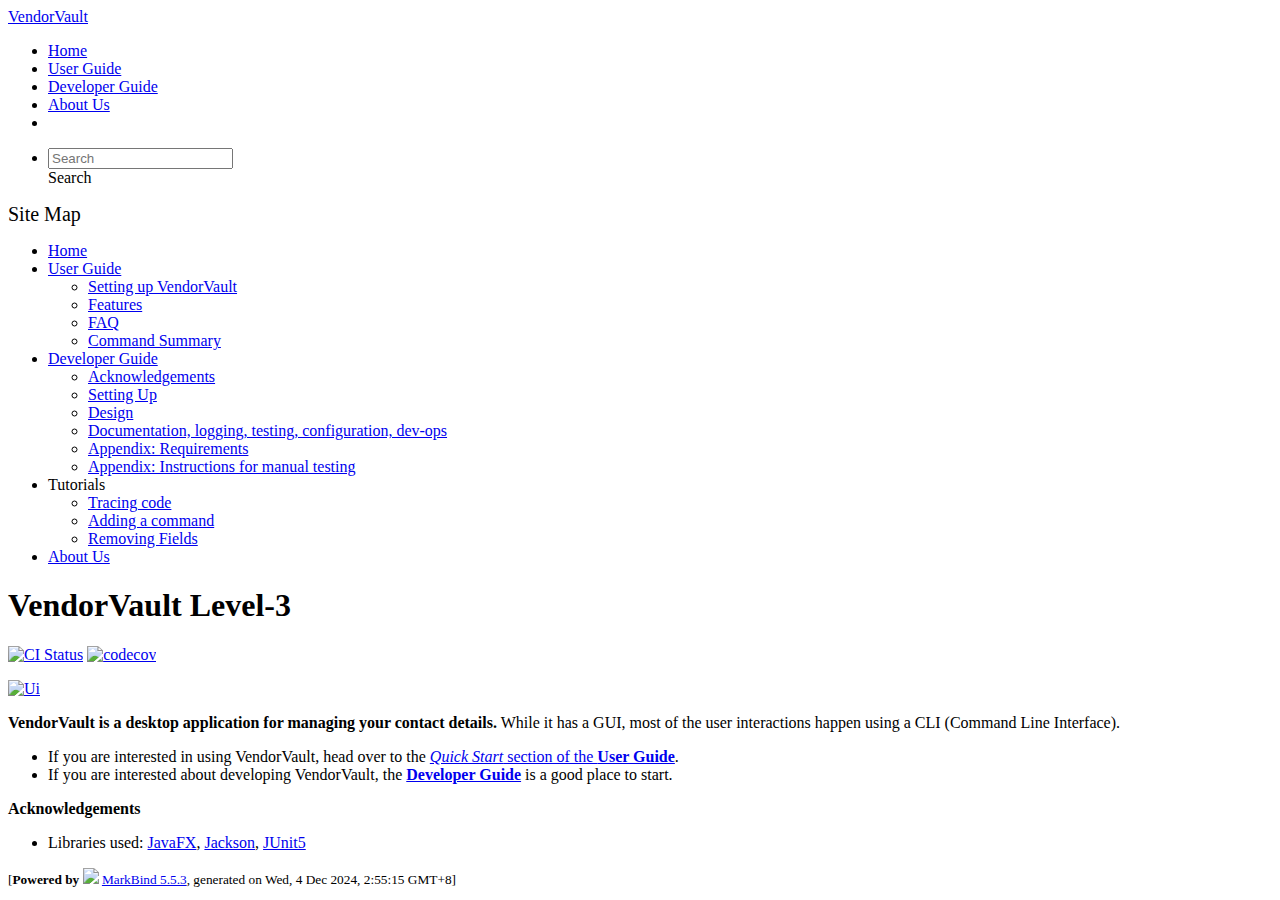
==== commit 310706aa: "deploy: 8a1a74550f60851f5e22627761ed78052f3185ee" ====
--- a/index.html
+++ b/index.html
@@ -16,7 +16,7 @@
       Search
     </div> <ul class="dropdown-menu search-dropdown-menu dropdown-menu-hidden dropdown-menu-end" data-v-4f6e9aec></ul></div></form></li></ul></div></nav> <div class="lower-navbar-container" style="display:none;" data-v-7c0fd418><!----> <!----></div></div></header> <div id="flex-body"><nav id="site-nav" data-v-e6005420><div class="site-nav-top" data-v-e6005420><div class="fw-bold mb-2" style="font-size:1.25rem;" data-v-e6005420>Site Map</div></div> <div class="nav-component slim-scroll" data-v-e6005420><div class="site-nav-root"><ul class="site-nav-list site-nav-list-root" data-v-e6005420><li data-v-e6005420><div onclick="handleSiteNavClick(this)" class="site-nav-default-list-item site-nav-list-item-0" data-v-e6005420><a href="/tp/index.html" data-v-e6005420>Home</a></div></li> <li data-v-e6005420><div onclick="handleSiteNavClick(this)" class="site-nav-default-list-item site-nav-list-item-0" data-v-e6005420><a href="/tp/UserGuide.html" data-v-e6005420>User Guide</a> <div class="site-nav-dropdown-btn-container" data-v-e6005420><i onclick="handleSiteNavClick(this.parentNode.parentNode, false); event.stopPropagation();" class="site-nav-dropdown-btn-icon site-nav-rotate-icon" data-v-e6005420><span aria-hidden="true" class="glyphicon glyphicon-menu-down" data-v-e6005420></span></i></div></div><ul class="site-nav-dropdown-container site-nav-dropdown-container-open site-nav-list" data-v-e6005420><li data-v-e6005420><div onclick="handleSiteNavClick(this)" class="site-nav-default-list-item site-nav-list-item-1" data-v-e6005420><a href="/tp/UserGuide.html#2-setting-up-vendorvault" data-v-e6005420>Setting up VendorVault</a></div></li> <li data-v-e6005420><div onclick="handleSiteNavClick(this)" class="site-nav-default-list-item site-nav-list-item-1" data-v-e6005420><a href="/tp/UserGuide.html#3-features" data-v-e6005420>Features</a></div></li> <li data-v-e6005420><div onclick="handleSiteNavClick(this)" class="site-nav-default-list-item site-nav-list-item-1" data-v-e6005420><a href="/tp/UserGuide.html#5-faq" data-v-e6005420>FAQ</a></div></li> <li data-v-e6005420><div onclick="handleSiteNavClick(this)" class="site-nav-default-list-item site-nav-list-item-1" data-v-e6005420><a href="/tp/UserGuide.html#7-command-summary" data-v-e6005420>Command Summary</a></div></li></ul></li> <li data-v-e6005420><div onclick="handleSiteNavClick(this)" class="site-nav-default-list-item site-nav-list-item-0" data-v-e6005420><a href="/tp/DeveloperGuide.html" data-v-e6005420>Developer Guide</a> <div class="site-nav-dropdown-btn-container" data-v-e6005420><i onclick="handleSiteNavClick(this.parentNode.parentNode, false); event.stopPropagation();" class="site-nav-dropdown-btn-icon site-nav-rotate-icon" data-v-e6005420><span aria-hidden="true" class="glyphicon glyphicon-menu-down" data-v-e6005420></span></i></div></div><ul class="site-nav-dropdown-container site-nav-dropdown-container-open site-nav-list" data-v-e6005420><li data-v-e6005420><div onclick="handleSiteNavClick(this)" class="site-nav-default-list-item site-nav-list-item-1" data-v-e6005420><a href="/tp/DeveloperGuide.html#acknowledgements" data-v-e6005420>Acknowledgements</a></div></li> <li data-v-e6005420><div onclick="handleSiteNavClick(this)" class="site-nav-default-list-item site-nav-list-item-1" data-v-e6005420><a href="/tp/DeveloperGuide.html#setting-up-getting-started" data-v-e6005420>Setting Up</a></div></li> <li data-v-e6005420><div onclick="handleSiteNavClick(this)" class="site-nav-default-list-item site-nav-list-item-1" data-v-e6005420><a href="/tp/DeveloperGuide.html#design" data-v-e6005420>Design</a></div></li> <li data-v-e6005420><div onclick="handleSiteNavClick(this)" class="site-nav-default-list-item site-nav-list-item-1" data-v-e6005420><a href="/tp/DeveloperGuide.html#documentation-logging-testing-configuration-dev-ops" data-v-e6005420>Documentation, logging, testing, configuration, dev-ops</a></div></li> <li data-v-e6005420><div onclick="handleSiteNavClick(this)" class="site-nav-default-list-item site-nav-list-item-1" data-v-e6005420><a href="/tp/DeveloperGuide.html#appendix-requirements" data-v-e6005420>Appendix: Requirements</a></div></li> <li data-v-e6005420><div onclick="handleSiteNavClick(this)" class="site-nav-default-list-item site-nav-list-item-1" data-v-e6005420><a href="/tp/DeveloperGuide.html#appendix-instructions-for-manual-testing" data-v-e6005420>Appendix: Instructions for manual testing</a></div></li></ul></li> <li data-v-e6005420><div onclick="handleSiteNavClick(this)" class="site-nav-default-list-item site-nav-list-item-0" data-v-e6005420>Tutorials
 
-<div class="site-nav-dropdown-btn-container" data-v-e6005420><i onclick="handleSiteNavClick(this.parentNode.parentNode, false); event.stopPropagation();" class="site-nav-dropdown-btn-icon" data-v-e6005420><span aria-hidden="true" class="glyphicon glyphicon-menu-down" data-v-e6005420></span></i></div></div><ul class="site-nav-dropdown-container site-nav-list" data-v-e6005420><li data-v-e6005420><div onclick="handleSiteNavClick(this)" class="site-nav-default-list-item site-nav-list-item-1" data-v-e6005420><a href="/tp/tutorials/TracingCode.html" data-v-e6005420>Tracing code</a></div></li> <li data-v-e6005420><div onclick="handleSiteNavClick(this)" class="site-nav-default-list-item site-nav-list-item-1" data-v-e6005420><a href="/tp/tutorials/AddRemark.html" data-v-e6005420>Adding a command</a></div></li> <li data-v-e6005420><div onclick="handleSiteNavClick(this)" class="site-nav-default-list-item site-nav-list-item-1" data-v-e6005420><a href="/tp/tutorials/RemovingFields.html" data-v-e6005420>Removing Fields</a></div></li></ul></li> <li data-v-e6005420><div onclick="handleSiteNavClick(this)" class="site-nav-default-list-item site-nav-list-item-0" data-v-e6005420><a href="/tp/AboutUs.html" data-v-e6005420>About Us</a></div></li> <!----></ul></div></div> <!----></nav> <div id="content-wrapper"><h1 id="vendorvault-level-3">VendorVault Level-3<a href="#vendorvault-level-3" onclick="event.stopPropagation()" class="fa fa-anchor"></a></h1> <p><a href="https://github.com/se-edu/addressbook-level3/actions"><img src="https://github.com/se-edu/addressbook-level3/workflows/Java%20CI/badge.svg" alt="CI Status" class="img-fluid"></a> <a href="https://codecov.io/gh/se-edu/addressbook-level3"><img src="https://codecov.io/gh/se-edu/addressbook-level3/branch/master/graph/badge.svg" alt="codecov" class="img-fluid"></a></p> <p><a href="/tp/images/Ui.png" target="_self"><img src="/tp/images/Ui.png" alt="Ui" class="img-fluid"></a></p> <p><strong>VendorVault is a desktop application for managing your contact details.</strong> While it has a GUI, most of the user interactions happen using a CLI (Command Line Interface).</p> <ul><li>If you are interested in using VendorVault, head over to the <a href="/tp/UserGuide.html#quick-start"><em>Quick Start</em> section of the <strong>User Guide</strong></a>.</li> <li>If you are interested about developing VendorVault, the <a href="/tp/DeveloperGuide.html"><strong>Developer Guide</strong></a> is a good place to start.</li></ul> <p><strong>Acknowledgements</strong></p> <ul><li>Libraries used: <a href="https://openjfx.io/">JavaFX</a>, <a href="https://github.com/FasterXML/jackson">Jackson</a>, <a href="https://github.com/junit-team/junit5">JUnit5</a></li></ul></div> <nav id="page-nav" data-v-e6005420><div class="nav-component slim-scroll" data-v-e6005420></div> <!----></nav> <div aria-hidden="true" class="scroll-top-button fa-lg d-print-none" style="display:none;bottom:2%;right:2%;position:fixed;"><i class="fas fa-arrow-circle-up"></i></div></div> <footer><div class="text-center"><small>[<span><strong>Powered by</strong></span> <img src="https://markbind.org/favicon.ico" width="30"> <a href="https://markbind.org/">MarkBind 5.5.3</a>, generated on Tue, 12 Nov 2024, 13:44:14 GMT+8]</small></div></footer></div>
+<div class="site-nav-dropdown-btn-container" data-v-e6005420><i onclick="handleSiteNavClick(this.parentNode.parentNode, false); event.stopPropagation();" class="site-nav-dropdown-btn-icon" data-v-e6005420><span aria-hidden="true" class="glyphicon glyphicon-menu-down" data-v-e6005420></span></i></div></div><ul class="site-nav-dropdown-container site-nav-list" data-v-e6005420><li data-v-e6005420><div onclick="handleSiteNavClick(this)" class="site-nav-default-list-item site-nav-list-item-1" data-v-e6005420><a href="/tp/tutorials/TracingCode.html" data-v-e6005420>Tracing code</a></div></li> <li data-v-e6005420><div onclick="handleSiteNavClick(this)" class="site-nav-default-list-item site-nav-list-item-1" data-v-e6005420><a href="/tp/tutorials/AddRemark.html" data-v-e6005420>Adding a command</a></div></li> <li data-v-e6005420><div onclick="handleSiteNavClick(this)" class="site-nav-default-list-item site-nav-list-item-1" data-v-e6005420><a href="/tp/tutorials/RemovingFields.html" data-v-e6005420>Removing Fields</a></div></li></ul></li> <li data-v-e6005420><div onclick="handleSiteNavClick(this)" class="site-nav-default-list-item site-nav-list-item-0" data-v-e6005420><a href="/tp/AboutUs.html" data-v-e6005420>About Us</a></div></li> <!----></ul></div></div> <!----></nav> <div id="content-wrapper"><h1 id="vendorvault-level-3">VendorVault Level-3<a href="#vendorvault-level-3" onclick="event.stopPropagation()" class="fa fa-anchor"></a></h1> <p><a href="https://github.com/se-edu/addressbook-level3/actions"><img src="https://github.com/se-edu/addressbook-level3/workflows/Java%20CI/badge.svg" alt="CI Status" class="img-fluid"></a> <a href="https://codecov.io/gh/se-edu/addressbook-level3"><img src="https://codecov.io/gh/se-edu/addressbook-level3/branch/master/graph/badge.svg" alt="codecov" class="img-fluid"></a></p> <p><a href="/tp/images/Ui.png" target="_self"><img src="/tp/images/Ui.png" alt="Ui" class="img-fluid"></a></p> <p><strong>VendorVault is a desktop application for managing your contact details.</strong> While it has a GUI, most of the user interactions happen using a CLI (Command Line Interface).</p> <ul><li>If you are interested in using VendorVault, head over to the <a href="/tp/UserGuide.html#quick-start"><em>Quick Start</em> section of the <strong>User Guide</strong></a>.</li> <li>If you are interested about developing VendorVault, the <a href="/tp/DeveloperGuide.html"><strong>Developer Guide</strong></a> is a good place to start.</li></ul> <p><strong>Acknowledgements</strong></p> <ul><li>Libraries used: <a href="https://openjfx.io/">JavaFX</a>, <a href="https://github.com/FasterXML/jackson">Jackson</a>, <a href="https://github.com/junit-team/junit5">JUnit5</a></li></ul></div> <nav id="page-nav" data-v-e6005420><div class="nav-component slim-scroll" data-v-e6005420></div> <!----></nav> <div aria-hidden="true" class="scroll-top-button fa-lg d-print-none" style="display:none;bottom:2%;right:2%;position:fixed;"><i class="fas fa-arrow-circle-up"></i></div></div> <footer><div class="text-center"><small>[<span><strong>Powered by</strong></span> <img src="https://markbind.org/favicon.ico" width="30"> <a href="https://markbind.org/">MarkBind 5.5.3</a>, generated on Wed, 4 Dec 2024, 2:55:15 GMT+8]</small></div></footer></div>
 </body><script src="/tp/markbind/js/bootstrap-utility.min.js"></script>
 <script src="/tp/markbind/js/polyfill.min.js"></script>
 <script src="/tp/markbind/js/vue.min.js"></script>
